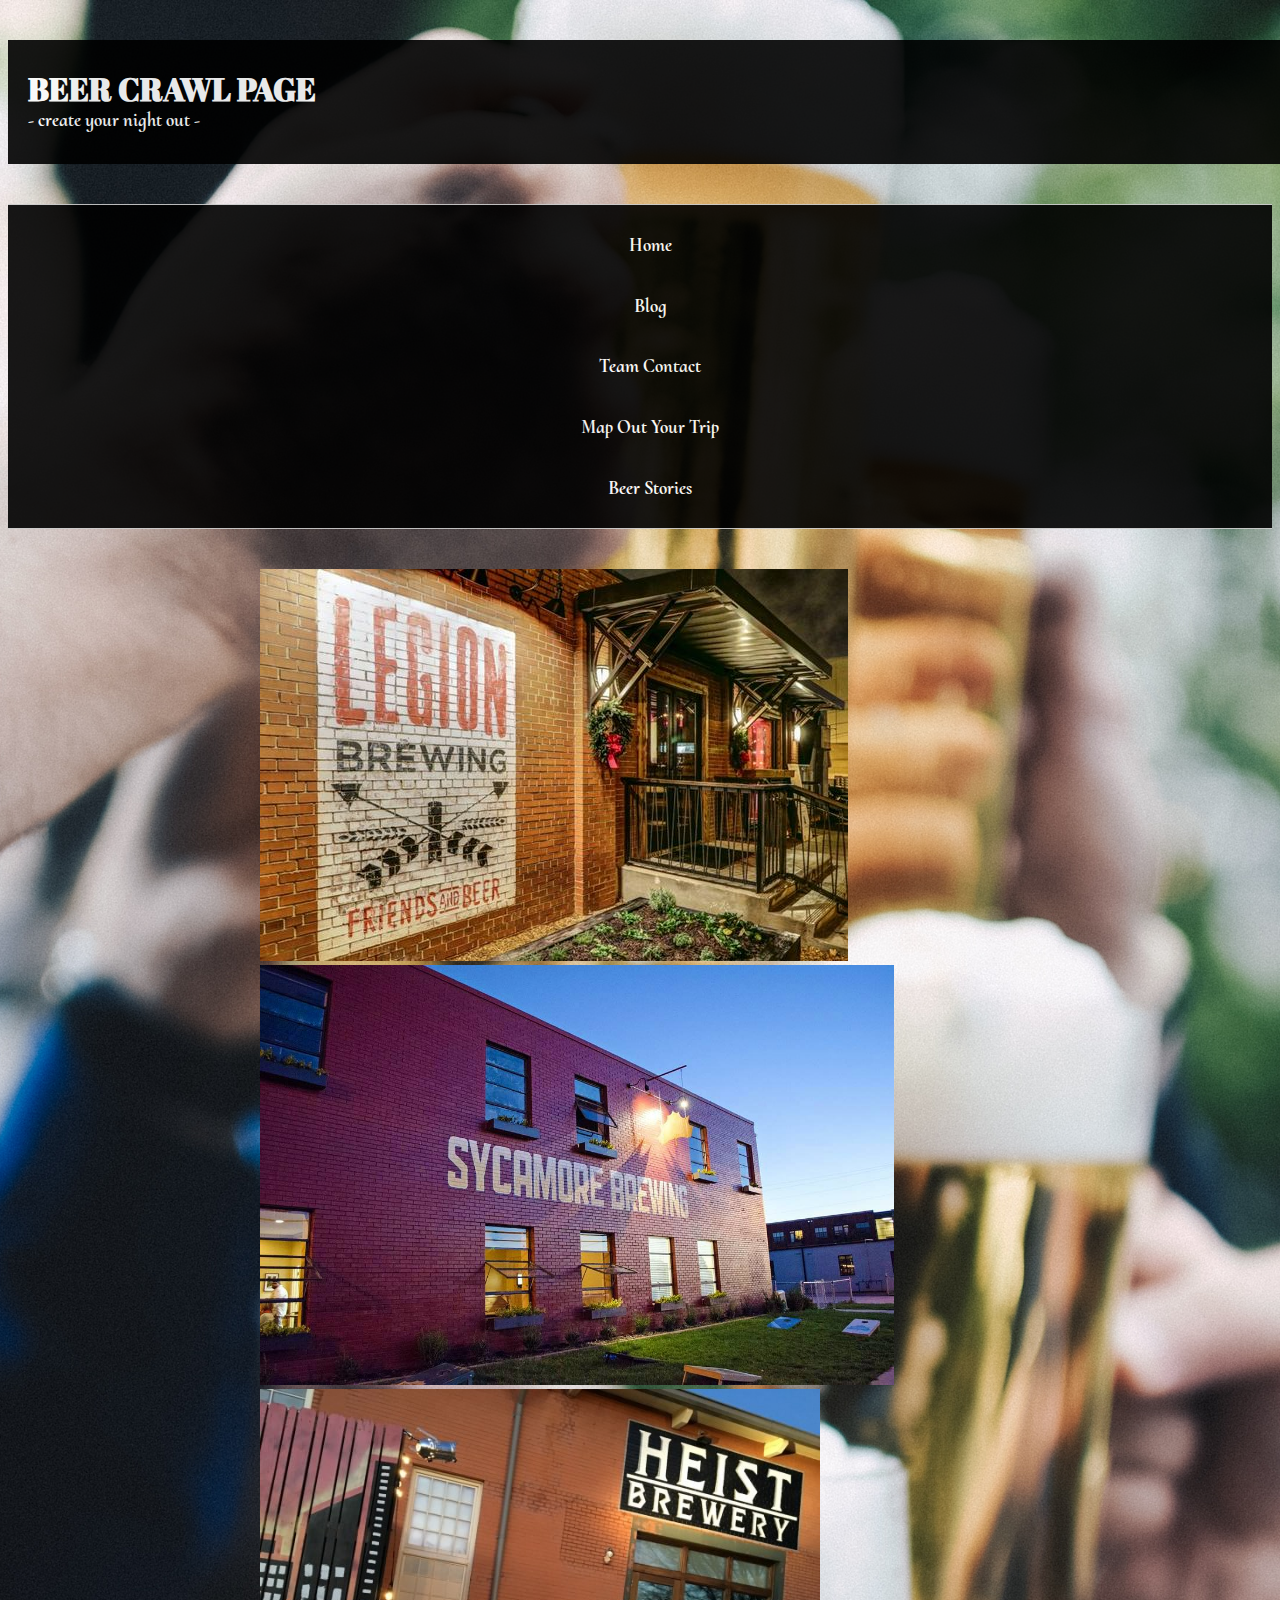
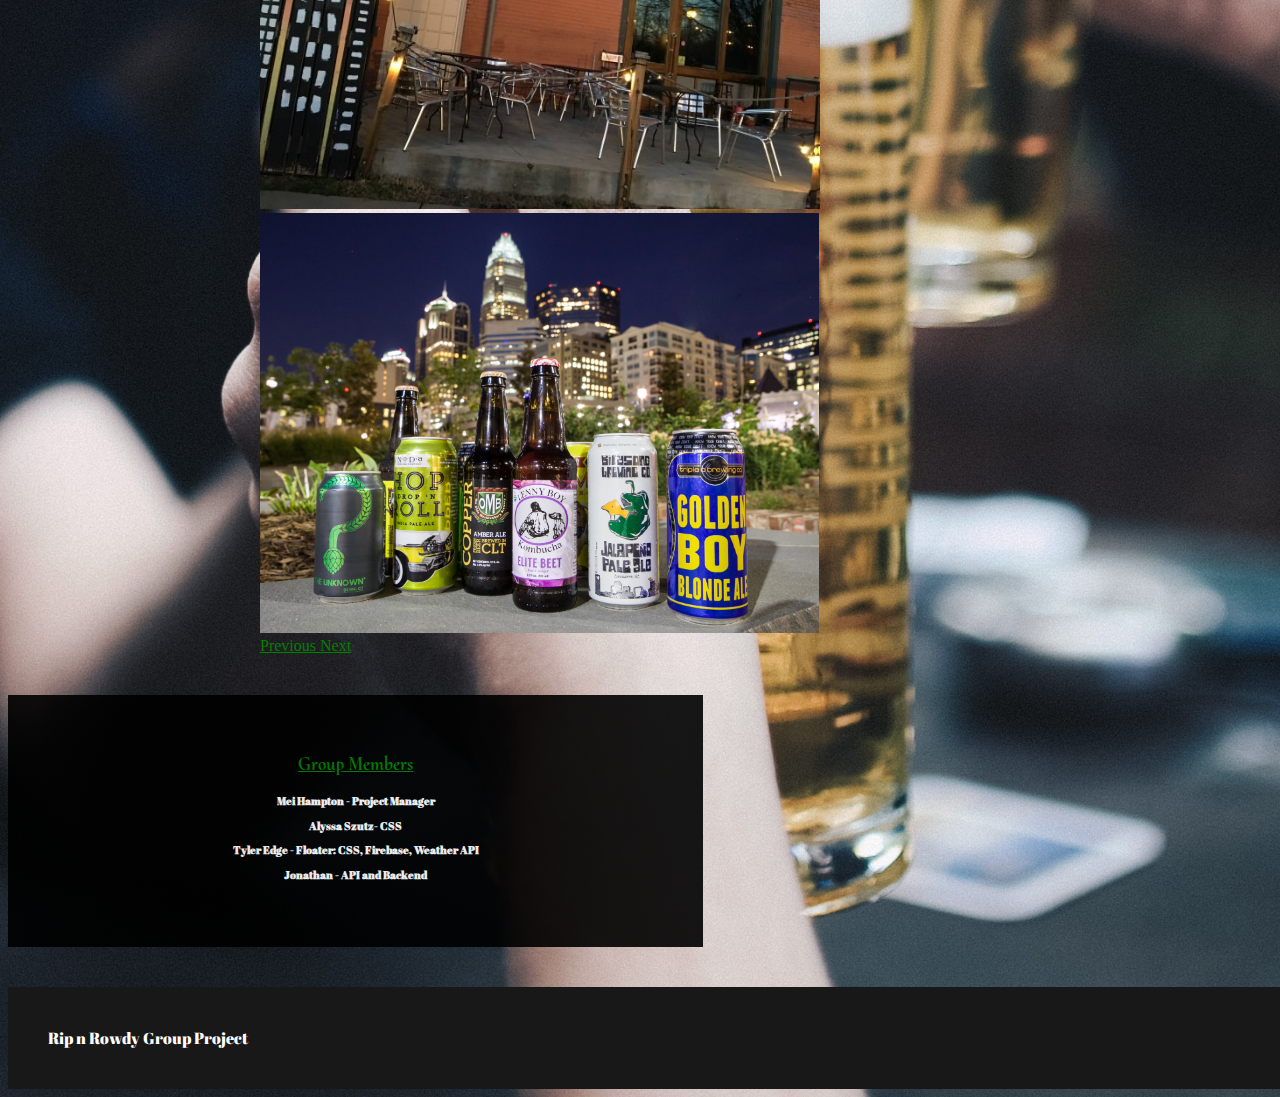
==== index.html @ 9ca2ff5c "update new item in nav" ====
<!DOCTYPE html>
<html>

<head>
  <meta charset="utf-8">
  <meta http-equiv="X-UA-Compatible" content="IE=edge">
  <title>Beer Crawl</title>
  <link rel="shortcut icon" type="image/png" href="assets/images/beerIcon.png" />
  <link href="https://fonts.googleapis.com/css?family=Abril+Fatface|Arvo|Cinzel:700|Cormorant+Upright|Hanuman|Montserrat|Playfair+Display+SC|Pridi|Quattrocento"
    rel="stylesheet">
  <meta name="viewport" content="width=device-width, initial-scale=1">
  <link rel="stylesheet" href="https://stackpath.bootstrapcdn.com/bootstrap/4.2.1/css/bootstrap.min.css" integrity="sha384-GJzZqFGwb1QTTN6wy59ffF1BuGJpLSa9DkKMp0DgiMDm4iYMj70gZWKYbI706tWS"
    crossorigin="anonymous">
  <link rel="stylesheet" type="text/css" media="screen" href="assets/css/style.css">
  <script src="app.js"></script>

</head>


<body>
  <div class="container">
    <div class="bannerHead text-center">
      <h1 class="title">BEER CRAWL PAGE</h1>
      <h3 class="subtitle">- create your night out -</h3>
    </div>
  </div>

  <ul class="nav">
    <li class="nav-item text-center">
      <h3><a class="nav-link active" href="index.html">Home</a></h3>
    </li>
    <li class="nav-item text-center">
      <h3><a class="nav-link" href="blog.html">Blog</a></h3>
    </li>
    <li class="nav-item text-center">
      <h3><a class="nav-link" href="contact.html">Team Contact</a></h3>
    </li>
    <li class="nav-item text-center">
      <h3><a class="nav-link" href="placesTest.html">Map Out Your Trip</a></h3>
    </li>
    <li class="nav-item text-center">
      <h3><a class="nav-link" href="userStories.html">Beer Stories</a></h3>
    </li>
  </ul>

  <div id="carouselControls" class="carousel slide center" data-ride="carousel">
    <div class="carousel-inner">
      <div class="carousel-item">
        <a href="https://legionbrewing.com/" target="_blank">
          <img src="assets/images/image2.jpg" class="d-block w-100" alt="image not available">
        </a>
      </div>
      <div class="carousel-item active">
        <a href="https://www.sycamorebrew.com/" target="_blank">
          <img src="assets/images/image3.jpg" class="d-block w-100" alt="image not available">
        </a>
      </div>
      <div class="carousel-item">
        <a href="https://www.heistbrewery.com/" target="_blank">
          <img src="assets/images/image4.jpg" class="d-block w-100" alt="image not available">
        </a>
      </div>
      <div class="carousel-item">
        <a href="index.html" target="_blank">
          <img src="assets/images/image1.jpeg" class="d-block w-100" alt="image not available">
      </div>
    </div>
    <a class="carousel-control-prev" href="#carouselControls" role="button" data-slide="prev">
      <span class="carousel-control-prev-icon" aria-hidden="true"></span>
      <span class="sr-only">Previous</span>
    </a>
    <a class="carousel-control-next" href="#carouselControls" role="button" data-slide="next">
      <span class="carousel-control-next-icon" aria-hidden="true"></span>
      <span class="sr-only">Next</span>
    </a>
  </div>

  <a href="contact.html">
    <div class="container infoContainer">
      <div class="row">
        <div class="col topRow">
          <h3><strong>Group Members</strong></h3>
  </a>
  </div>
  </div>
  <div class="row">
    <div class="col">
      <h6>
        <p>Mei Hampton - Project Manager</p>
        <p>Alyssa Szutz- CSS</p>
        <p>Tyler Edge - Floater: CSS, Firebase, Weather API</p>
        <p>Jonathan - API and Backend</p>
      </h6>
    </div>
  </div>
  </div>
  </a>

  <footer class="container text-center col-lg-12">Rip n Rowdy Group Project</footer>


  <script src="https://code.jquery.com/jquery-3.3.1.slim.min.js" integrity="sha384-q8i/X+965DzO0rT7abK41JStQIAqVgRVzpbzo5smXKp4YfRvH+8abtTE1Pi6jizo"
    crossorigin="anonymous"></script>
  <script src="https://cdnjs.cloudflare.com/ajax/libs/popper.js/1.14.6/umd/popper.min.js" integrity="sha384-wHAiFfRlMFy6i5SRaxvfOCifBUQy1xHdJ/yoi7FRNXMRBu5WHdZYu1hA6ZOblgut"
    crossorigin="anonymous"></script>
  <script src="https://stackpath.bootstrapcdn.com/bootstrap/4.2.1/js/bootstrap.min.js" integrity="sha384-B0UglyR+jN6CkvvICOB2joaf5I4l3gm9GU6Hc1og6Ls7i6U/mkkaduKaBhlAXv9k"
    crossorigin="anonymous"></script>
  <script src="assets/javascript/app.js"></script>

</body>

</html>
---- assets/css/style.css ----
body {
  background-image: url(../images/blogBackground.jpg);
  background-position: center top; 
  background-repeat: no-repeat; 
  background-size: cover;
}

.bannerHead {
  background-color: black;
  color:white;
  margin-top: 40px;
  float: center;
  line-height: .5;
  width: 100%;
  opacity: .9;
  padding: 20px;
}

h1 {
  font-family: 'Abril Fatface', cursive;
  margin-bottom: 0;
}

h3 {
  font-family: 'Cormorant Upright', serif;
}

h4 {
  font-family:'Montserrat', sans-serif;
  margin-top: 0;
  margin-bottom: 40px;
}

h6 {
  font-family: 'Abril Fatface', cursive;
  margin-top: 5px;
}

.carousel {
  margin: auto;
  margin-top: 40px;
  max-width: 760px;
  float: center;
}

.carousel-inner img {
  margin: auto;
  max-height: 503px;

}
.carousel-inner  div img {
 max-height: 420px;
 max-width: 720px;
 overflow: hidden;

}

footer {
  color: white;
  font-family: 'Abril Fatface', cursive;
  padding: 40px;
  background-color: rgb(24, 24, 24);
  width: 100%;
  margin-top: 40px;
}

.nav{
  border:1px solid #ccc;
  border-width:1px 0;
  list-style-type: none;
  margin-left: 0;
  padding: 0;
  text-align: center;
  justify-content: center;
  margin-top: 40px;
  background-color: black; 
  opacity: .9;
}

.nav li{
  position: relative;
  display: block;
  text-align: center;
  float: center;
  margin-left: 20px;
}
.nav a{
  display: block;
  text-align: center;
  padding: 10px;
  float: center;
  color: white; 
  text-decoration: inherit; 
  margin: 0;
  margin-top: 0;
}

.nav ul {
  text-align: center;
  display: block;
  float: center;
}

.infoContainer {
  border: 1px black;
  margin-top: 40px;
  width: 55%;
  color: white;
  background: black;
  opacity: .9;
  padding-top: 40px;
  padding-bottom: 40px;
  text-align: center;
}

#meiPic  {
  max-height: 220px;
  /* float: left; */


}
#alyssaPic {
  max-width: 220px;
}

.blogBtn {
    width: 98%;
}

.card-img-top {
    width: 98%;
    margin: auto;
    float: center;
    margin-top: 2px;
}

.teamDiv {
    overflow: auto;
    margin: auto;
    float: center;
    width: 80%;
    background-color: black;
    color: white;
    opacity: .9;
    padding: 50px;
    margin-top: 50px;
}

.boyInfo {
    margin: auto;
    margin-top: 50px;
}

.teamPhotos {
    overflow: auto;
    margin:auto;
    float: left;
    max-width: 120px;
    max-height: 120px;
}

.teamBio {
    margin: auto;
    float: left;
    text-decoration: none;
}

.contactUs {
    margin: auto;
    float: center;
    background-color: black;
    opacity: .9;
    color: white;
    margin-top: 50px;
    padding: 50px;
}

.panel-title {
    padding: 20px;
}

.btn-success {
    margin-top: 20px;
}

.storyInput {
    min-height: 250px;
}

.text-success {
    float: center;
}

a {
  text-decoration-color: none;
  color: green;
}
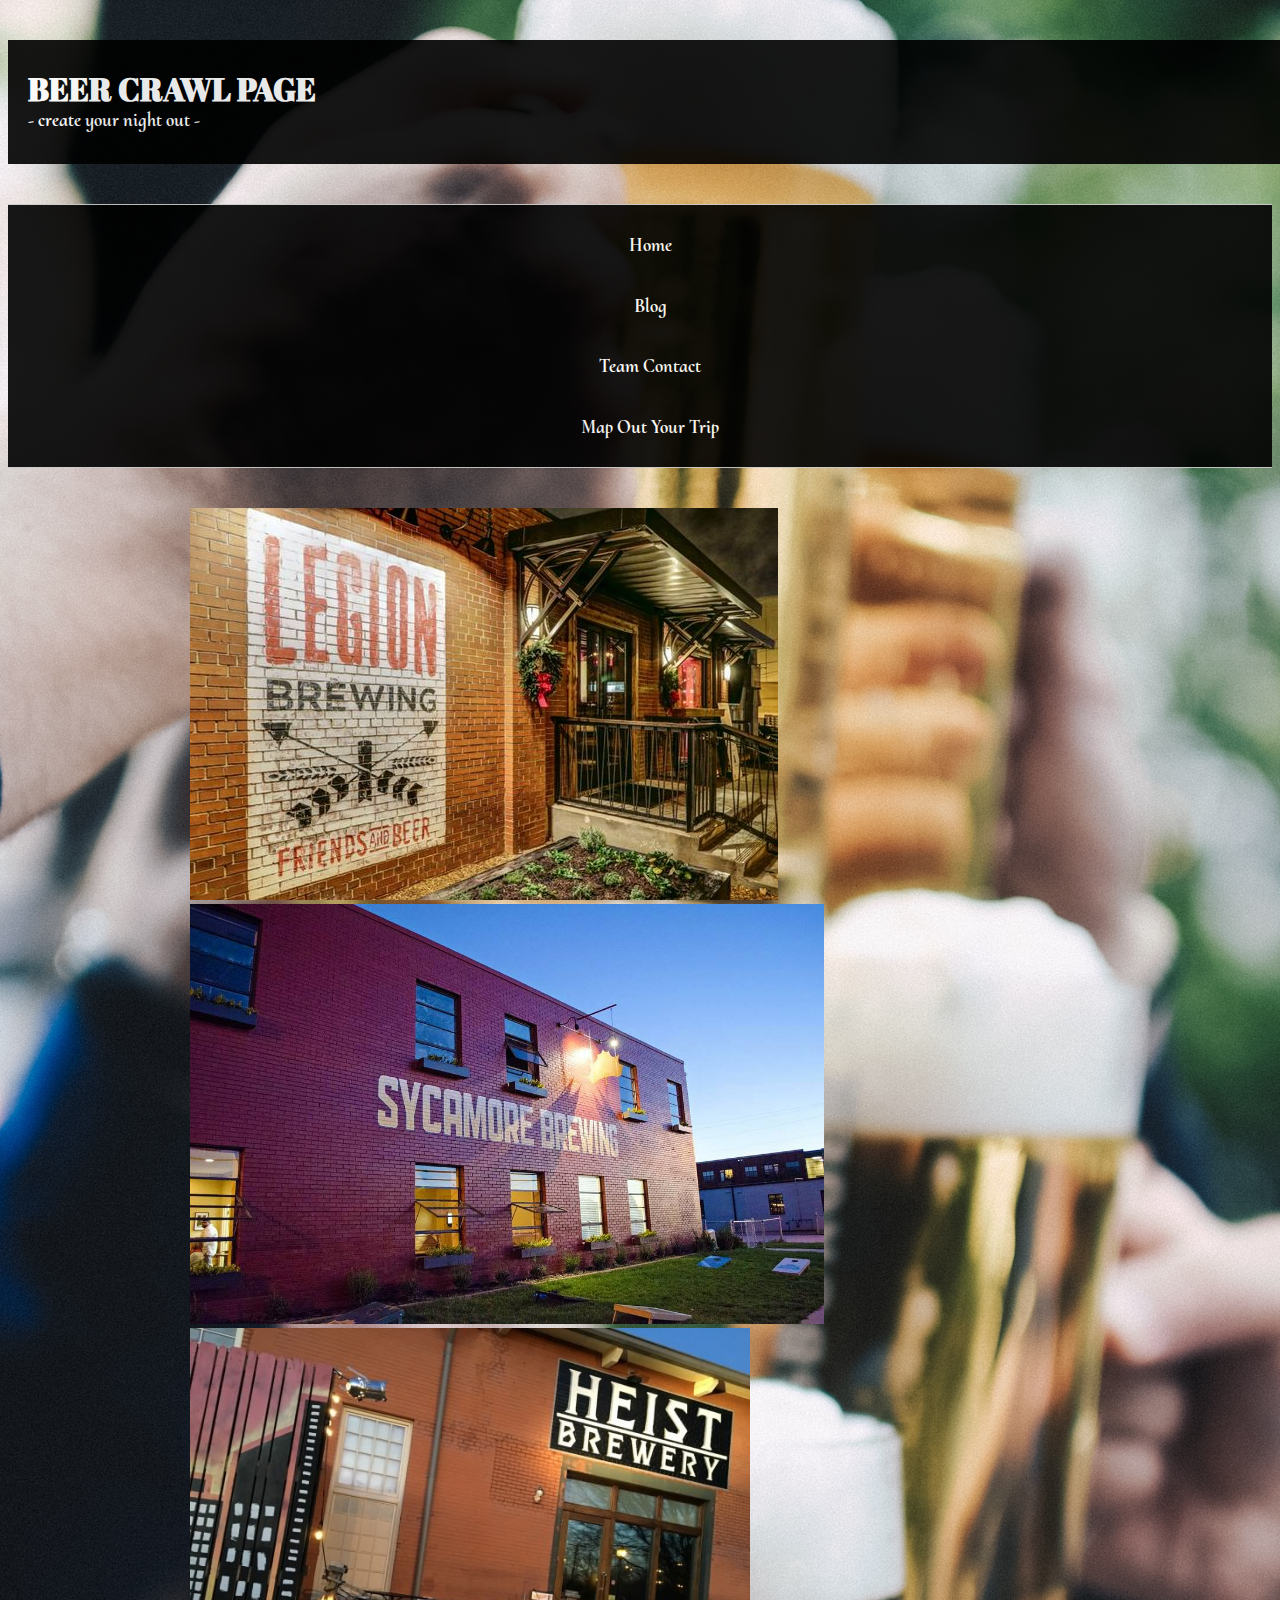
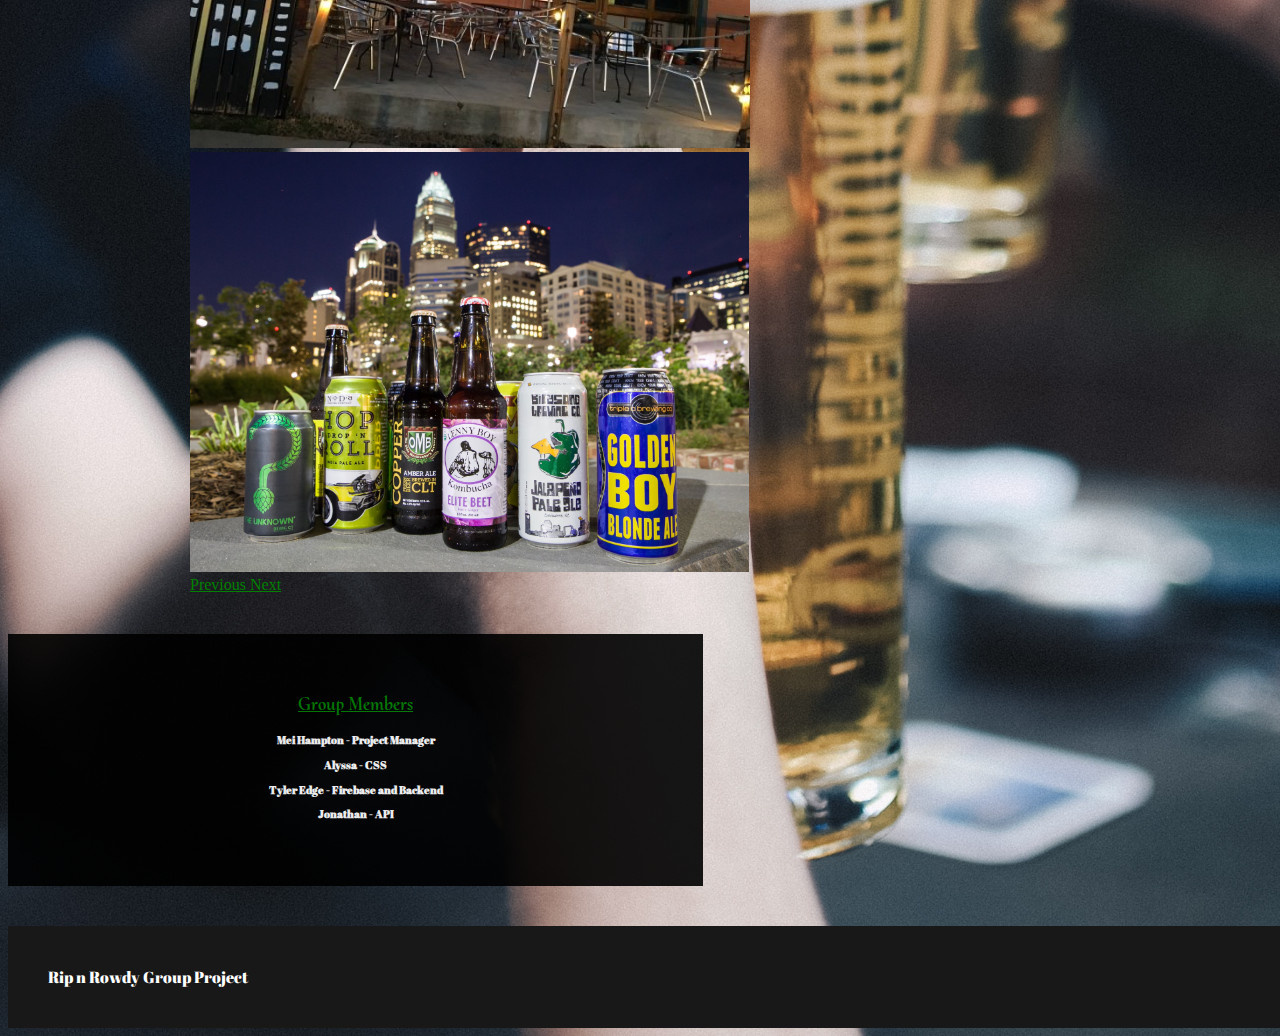
==== commit 8a5c94a1: "stashing to get info from master" ====
--- a/index.html
+++ b/index.html
@@ -6,11 +6,12 @@
   <meta http-equiv="X-UA-Compatible" content="IE=edge">
   <title>Beer Crawl</title>
   <link rel="shortcut icon" type="image/png" href="assets/images/beerIcon.png" />
-  <link href="https://fonts.googleapis.com/css?family=Abril+Fatface|Arvo|Cinzel:700|Cormorant+Upright|Hanuman|Montserrat|Playfair+Display+SC|Pridi|Quattrocento"
+  <link
+    href="https://fonts.googleapis.com/css?family=Abril+Fatface|Arvo|Cinzel:700|Cormorant+Upright|Hanuman|Montserrat|Playfair+Display+SC|Pridi|Quattrocento"
     rel="stylesheet">
   <meta name="viewport" content="width=device-width, initial-scale=1">
-  <link rel="stylesheet" href="https://stackpath.bootstrapcdn.com/bootstrap/4.2.1/css/bootstrap.min.css" integrity="sha384-GJzZqFGwb1QTTN6wy59ffF1BuGJpLSa9DkKMp0DgiMDm4iYMj70gZWKYbI706tWS"
-    crossorigin="anonymous">
+  <link rel="stylesheet" href="https://stackpath.bootstrapcdn.com/bootstrap/4.2.1/css/bootstrap.min.css"
+    integrity="sha384-GJzZqFGwb1QTTN6wy59ffF1BuGJpLSa9DkKMp0DgiMDm4iYMj70gZWKYbI706tWS" crossorigin="anonymous">
   <link rel="stylesheet" type="text/css" media="screen" href="assets/css/style.css">
   <script src="app.js"></script>
 
@@ -18,12 +19,12 @@
 
 
 <body>
-  <div class="container">
-    <div class="bannerHead text-center">
-      <h1 class="title">BEER CRAWL PAGE</h1>
-      <h3 class="subtitle">- create your night out -</h3>
-    </div>
-  </div>
+    <div class="container">
+        <div class="bannerHead text-center">
+          <h1 class="title">BEER CRAWL PAGE</h1>
+          <h3 class="subtitle">- create your night out -</h3>
+        </div>
+      </div>
 
   <ul class="nav">
     <li class="nav-item text-center">
@@ -37,9 +38,6 @@
     </li>
     <li class="nav-item text-center">
       <h3><a class="nav-link" href="placesTest.html">Map Out Your Trip</a></h3>
-    </li>
-    <li class="nav-item text-center">
-      <h3><a class="nav-link" href="userStories.html">Beer Stories</a></h3>
     </li>
   </ul>
 
@@ -75,35 +73,36 @@
     </a>
   </div>
 
-  <a href="contact.html">
-    <div class="container infoContainer">
-      <div class="row">
-        <div class="col topRow">
-          <h3><strong>Group Members</strong></h3>
-  </a>
-  </div>
-  </div>
-  <div class="row">
-    <div class="col">
-      <h6>
-        <p>Mei Hampton - Project Manager</p>
-        <p>Alyssa Szutz- CSS</p>
-        <p>Tyler Edge - Floater: CSS, Firebase, Weather API</p>
-        <p>Jonathan - API and Backend</p>
-      </h6>
+  <a href= "contact.html"><div class="container infoContainer">
+    <div class="row">
+      <div class="col">
+        <h3><strong>Group Members</strong></h3></a>
+      </div>
+    </div>
+    <div class="row">
+      <div class="col">
+        <h6>
+          <p>Mei Hampton - Project Manager</p>
+          <p>Alyssa - CSS</p>
+          <p>Tyler Edge - Firebase and Backend</p>
+          <p>Jonathan - API</p>
+        </h6>
+      </div>
     </div>
   </div>
-  </div>
-  </a>
+</a>
 
   <footer class="container text-center col-lg-12">Rip n Rowdy Group Project</footer>
 
 
-  <script src="https://code.jquery.com/jquery-3.3.1.slim.min.js" integrity="sha384-q8i/X+965DzO0rT7abK41JStQIAqVgRVzpbzo5smXKp4YfRvH+8abtTE1Pi6jizo"
+  <script src="https://code.jquery.com/jquery-3.3.1.slim.min.js"
+    integrity="sha384-q8i/X+965DzO0rT7abK41JStQIAqVgRVzpbzo5smXKp4YfRvH+8abtTE1Pi6jizo"
     crossorigin="anonymous"></script>
-  <script src="https://cdnjs.cloudflare.com/ajax/libs/popper.js/1.14.6/umd/popper.min.js" integrity="sha384-wHAiFfRlMFy6i5SRaxvfOCifBUQy1xHdJ/yoi7FRNXMRBu5WHdZYu1hA6ZOblgut"
+  <script src="https://cdnjs.cloudflare.com/ajax/libs/popper.js/1.14.6/umd/popper.min.js"
+    integrity="sha384-wHAiFfRlMFy6i5SRaxvfOCifBUQy1xHdJ/yoi7FRNXMRBu5WHdZYu1hA6ZOblgut"
     crossorigin="anonymous"></script>
-  <script src="https://stackpath.bootstrapcdn.com/bootstrap/4.2.1/js/bootstrap.min.js" integrity="sha384-B0UglyR+jN6CkvvICOB2joaf5I4l3gm9GU6Hc1og6Ls7i6U/mkkaduKaBhlAXv9k"
+  <script src="https://stackpath.bootstrapcdn.com/bootstrap/4.2.1/js/bootstrap.min.js"
+    integrity="sha384-B0UglyR+jN6CkvvICOB2joaf5I4l3gm9GU6Hc1og6Ls7i6U/mkkaduKaBhlAXv9k"
     crossorigin="anonymous"></script>
   <script src="assets/javascript/app.js"></script>
 
--- a/assets/css/style.css
+++ b/assets/css/style.css
@@ -39,7 +39,7 @@
 .carousel {
   margin: auto;
   margin-top: 40px;
-  max-width: 760px;
+  max-width: 900px;
   float: center;
 }
 
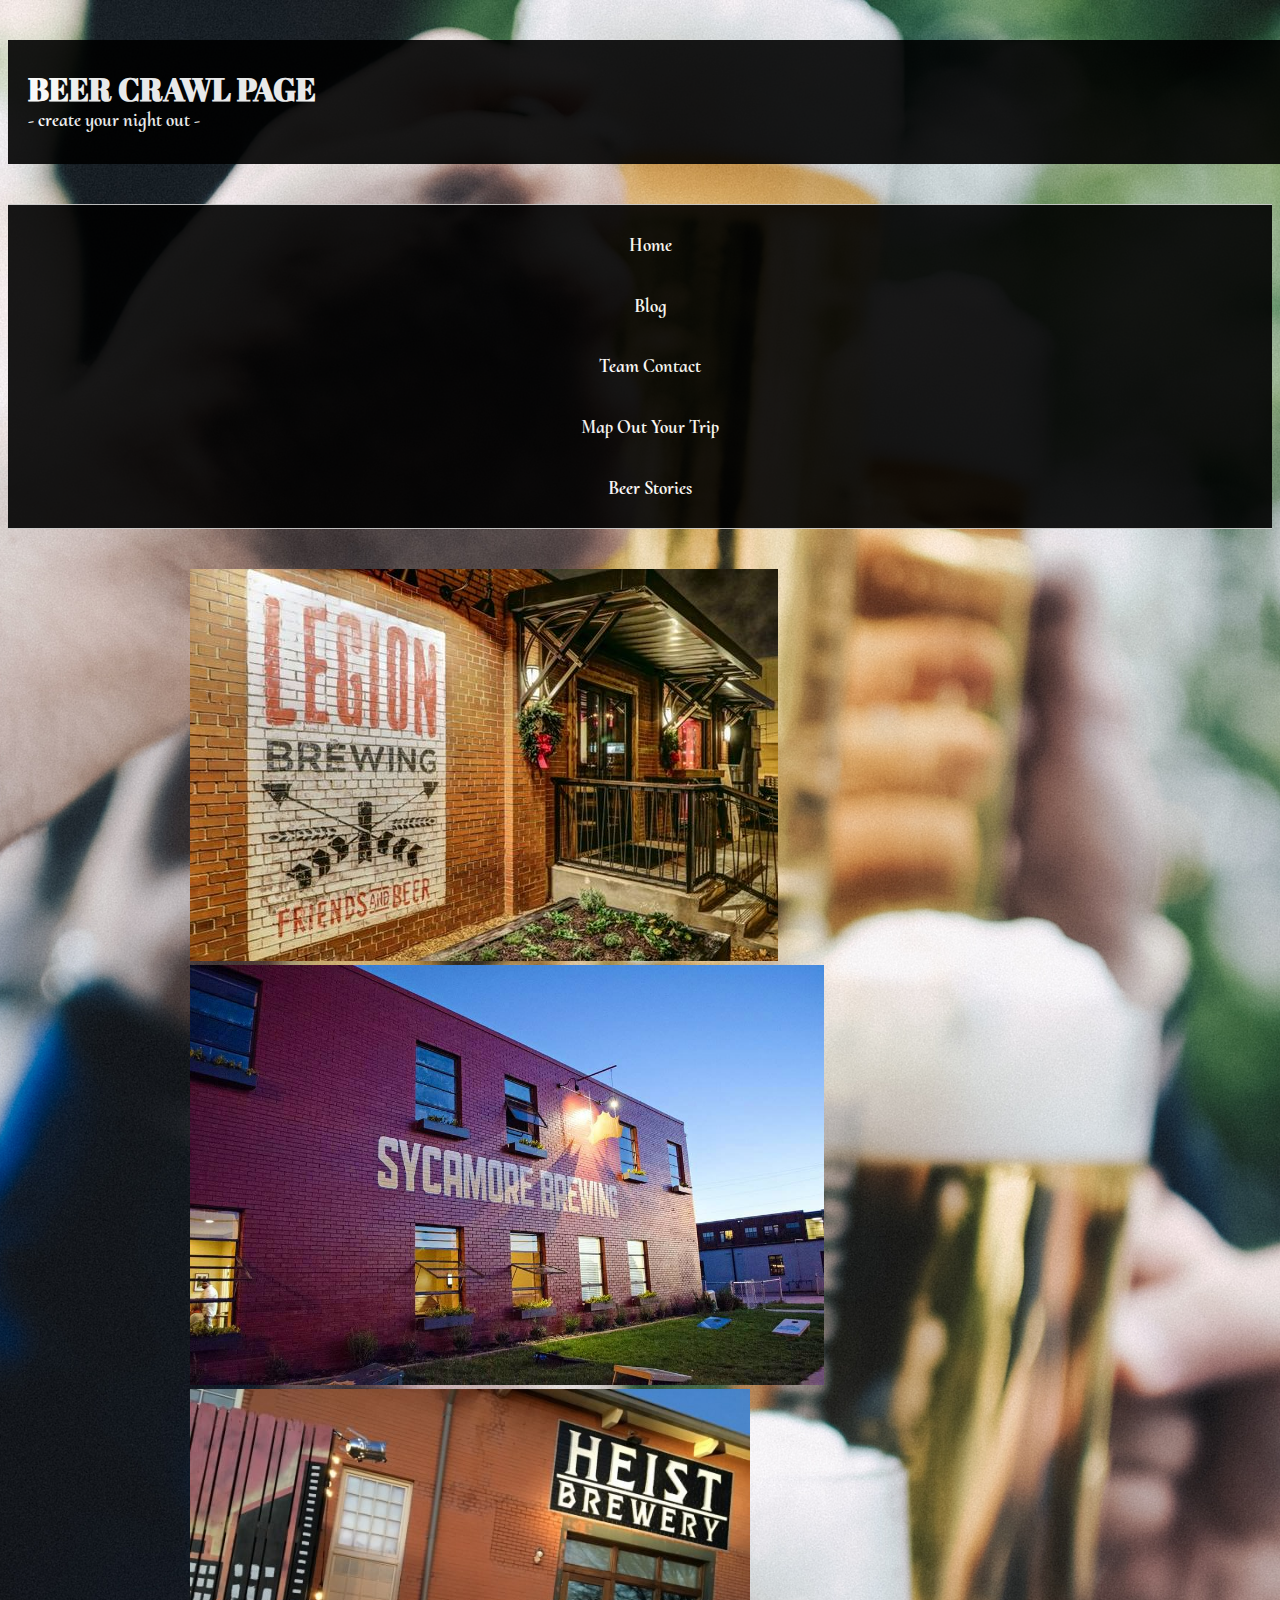
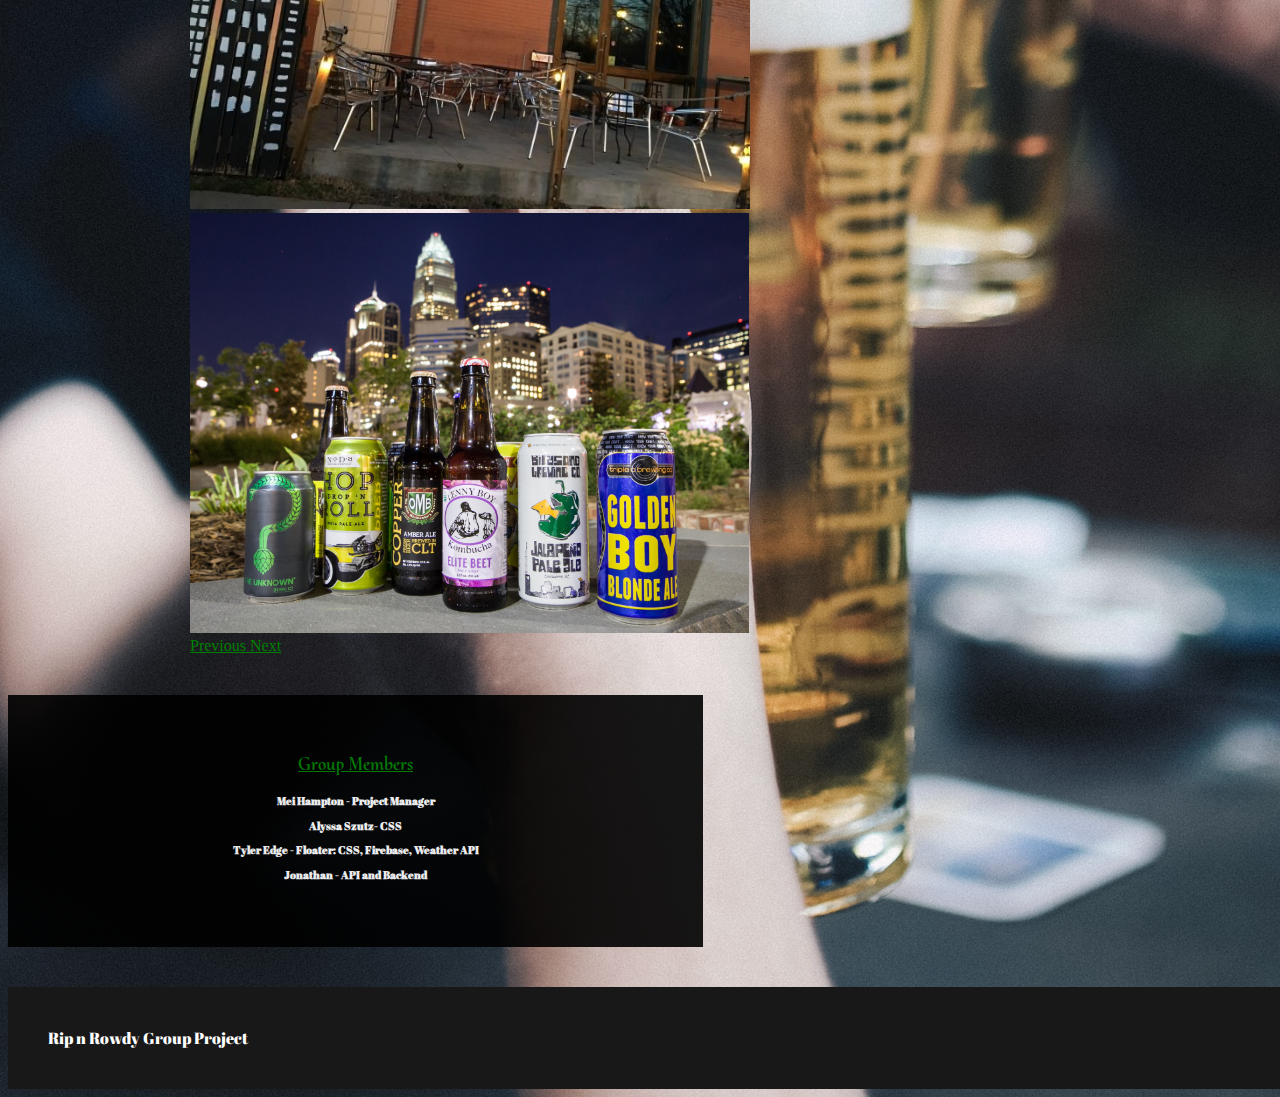
==== commit 07b2ab41: "push" ====
--- a/index.html
+++ b/index.html
@@ -6,12 +6,11 @@
   <meta http-equiv="X-UA-Compatible" content="IE=edge">
   <title>Beer Crawl</title>
   <link rel="shortcut icon" type="image/png" href="assets/images/beerIcon.png" />
-  <link
-    href="https://fonts.googleapis.com/css?family=Abril+Fatface|Arvo|Cinzel:700|Cormorant+Upright|Hanuman|Montserrat|Playfair+Display+SC|Pridi|Quattrocento"
+  <link href="https://fonts.googleapis.com/css?family=Abril+Fatface|Arvo|Cinzel:700|Cormorant+Upright|Hanuman|Montserrat|Playfair+Display+SC|Pridi|Quattrocento"
     rel="stylesheet">
   <meta name="viewport" content="width=device-width, initial-scale=1">
-  <link rel="stylesheet" href="https://stackpath.bootstrapcdn.com/bootstrap/4.2.1/css/bootstrap.min.css"
-    integrity="sha384-GJzZqFGwb1QTTN6wy59ffF1BuGJpLSa9DkKMp0DgiMDm4iYMj70gZWKYbI706tWS" crossorigin="anonymous">
+  <link rel="stylesheet" href="https://stackpath.bootstrapcdn.com/bootstrap/4.2.1/css/bootstrap.min.css" integrity="sha384-GJzZqFGwb1QTTN6wy59ffF1BuGJpLSa9DkKMp0DgiMDm4iYMj70gZWKYbI706tWS"
+    crossorigin="anonymous">
   <link rel="stylesheet" type="text/css" media="screen" href="assets/css/style.css">
   <script src="app.js"></script>
 
@@ -19,12 +18,12 @@
 
 
 <body>
-    <div class="container">
-        <div class="bannerHead text-center">
-          <h1 class="title">BEER CRAWL PAGE</h1>
-          <h3 class="subtitle">- create your night out -</h3>
-        </div>
-      </div>
+  <div class="container">
+    <div class="bannerHead text-center">
+      <h1 class="title">BEER CRAWL PAGE</h1>
+      <h3 class="subtitle">- create your night out -</h3>
+    </div>
+  </div>
 
   <ul class="nav">
     <li class="nav-item text-center">
@@ -38,6 +37,9 @@
     </li>
     <li class="nav-item text-center">
       <h3><a class="nav-link" href="placesTest.html">Map Out Your Trip</a></h3>
+    </li>
+    <li class="nav-item text-center">
+      <h3><a class="nav-link" href="userStories.html">Beer Stories</a></h3>
     </li>
   </ul>
 
@@ -73,36 +75,35 @@
     </a>
   </div>
 
-  <a href= "contact.html"><div class="container infoContainer">
-    <div class="row">
-      <div class="col">
-        <h3><strong>Group Members</strong></h3></a>
-      </div>
-    </div>
-    <div class="row">
-      <div class="col">
-        <h6>
-          <p>Mei Hampton - Project Manager</p>
-          <p>Alyssa - CSS</p>
-          <p>Tyler Edge - Firebase and Backend</p>
-          <p>Jonathan - API</p>
-        </h6>
-      </div>
+  <a href="contact.html">
+    <div class="container infoContainer">
+      <div class="row">
+        <div class="col topRow">
+          <h3><strong>Group Members</strong></h3>
+  </a>
+  </div>
+  </div>
+  <div class="row">
+    <div class="col">
+      <h6>
+        <p>Mei Hampton - Project Manager</p>
+        <p>Alyssa Szutz- CSS</p>
+        <p>Tyler Edge - Floater: CSS, Firebase, Weather API</p>
+        <p>Jonathan - API and Backend</p>
+      </h6>
     </div>
   </div>
-</a>
+  </div>
+  </a>
 
   <footer class="container text-center col-lg-12">Rip n Rowdy Group Project</footer>
 
 
-  <script src="https://code.jquery.com/jquery-3.3.1.slim.min.js"
-    integrity="sha384-q8i/X+965DzO0rT7abK41JStQIAqVgRVzpbzo5smXKp4YfRvH+8abtTE1Pi6jizo"
+  <script src="https://code.jquery.com/jquery-3.3.1.slim.min.js" integrity="sha384-q8i/X+965DzO0rT7abK41JStQIAqVgRVzpbzo5smXKp4YfRvH+8abtTE1Pi6jizo"
     crossorigin="anonymous"></script>
-  <script src="https://cdnjs.cloudflare.com/ajax/libs/popper.js/1.14.6/umd/popper.min.js"
-    integrity="sha384-wHAiFfRlMFy6i5SRaxvfOCifBUQy1xHdJ/yoi7FRNXMRBu5WHdZYu1hA6ZOblgut"
+  <script src="https://cdnjs.cloudflare.com/ajax/libs/popper.js/1.14.6/umd/popper.min.js" integrity="sha384-wHAiFfRlMFy6i5SRaxvfOCifBUQy1xHdJ/yoi7FRNXMRBu5WHdZYu1hA6ZOblgut"
     crossorigin="anonymous"></script>
-  <script src="https://stackpath.bootstrapcdn.com/bootstrap/4.2.1/js/bootstrap.min.js"
-    integrity="sha384-B0UglyR+jN6CkvvICOB2joaf5I4l3gm9GU6Hc1og6Ls7i6U/mkkaduKaBhlAXv9k"
+  <script src="https://stackpath.bootstrapcdn.com/bootstrap/4.2.1/js/bootstrap.min.js" integrity="sha384-B0UglyR+jN6CkvvICOB2joaf5I4l3gm9GU6Hc1og6Ls7i6U/mkkaduKaBhlAXv9k"
     crossorigin="anonymous"></script>
   <script src="assets/javascript/app.js"></script>
 
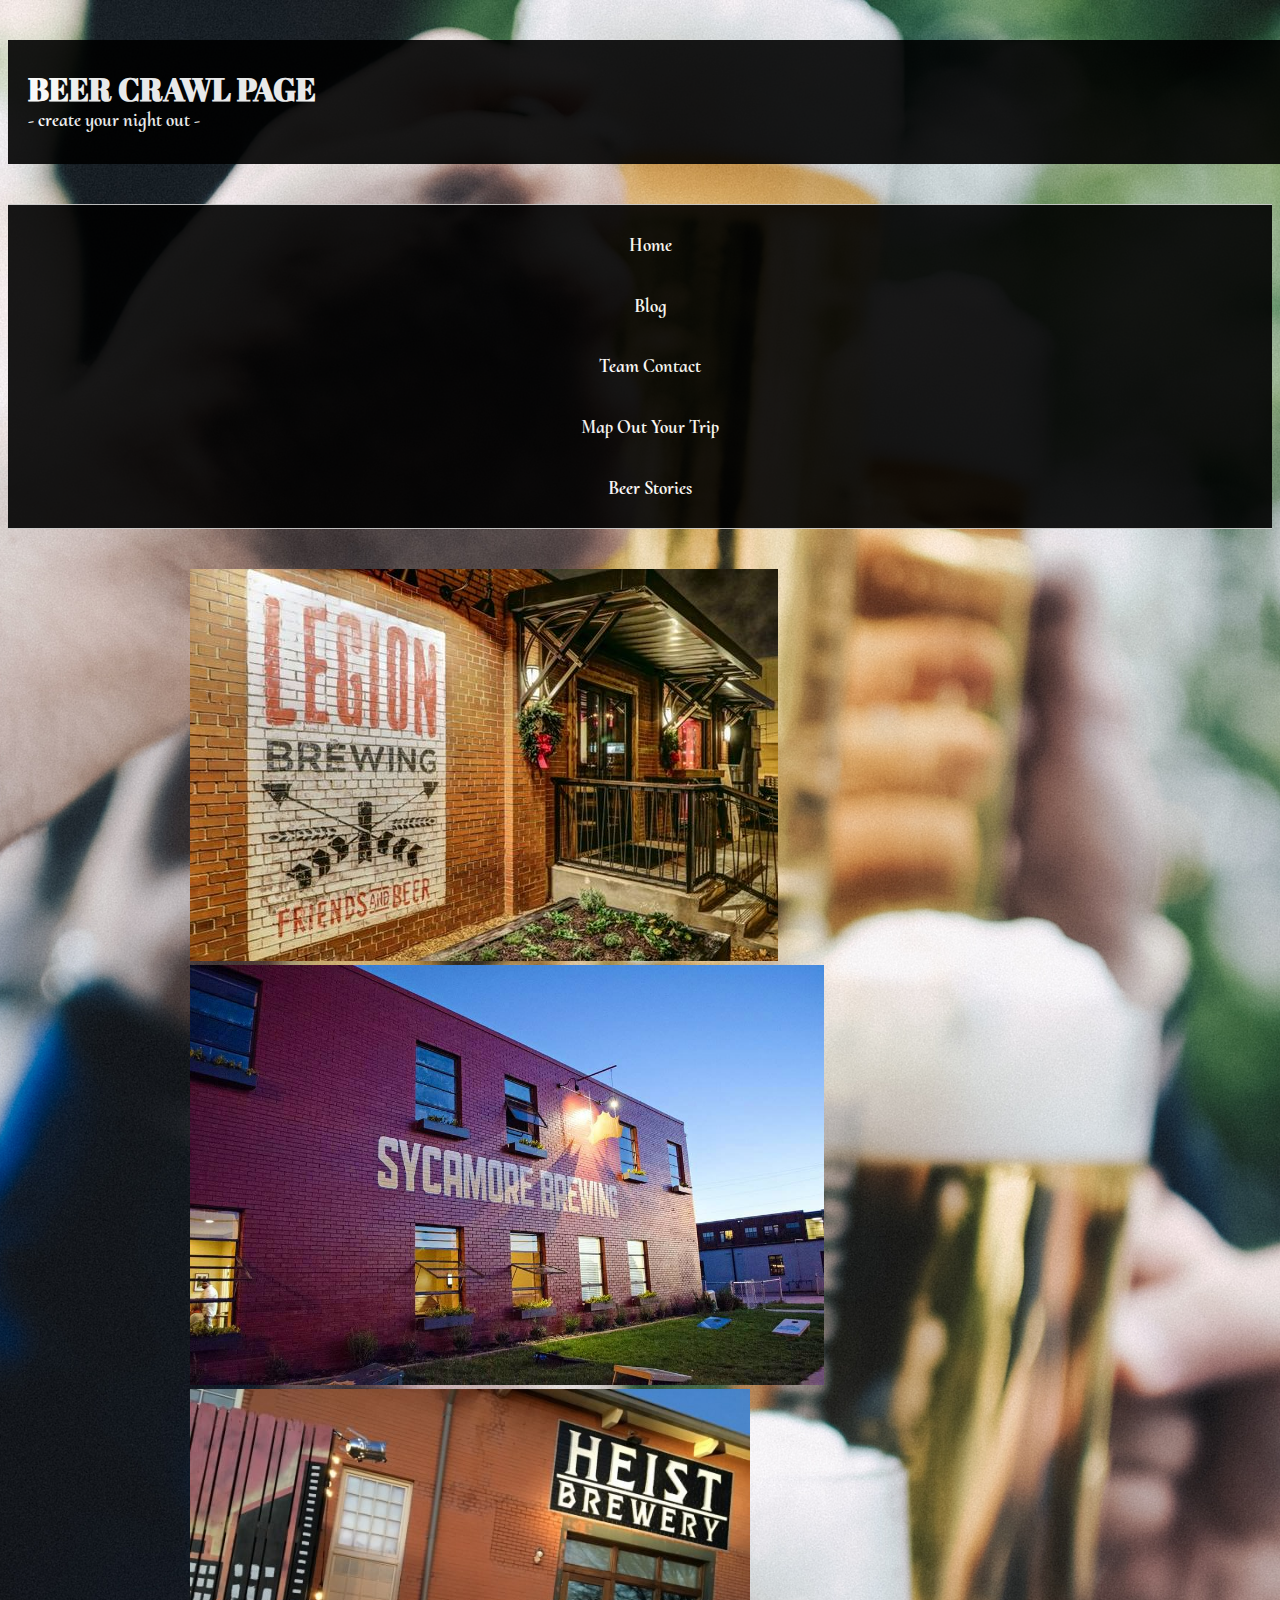
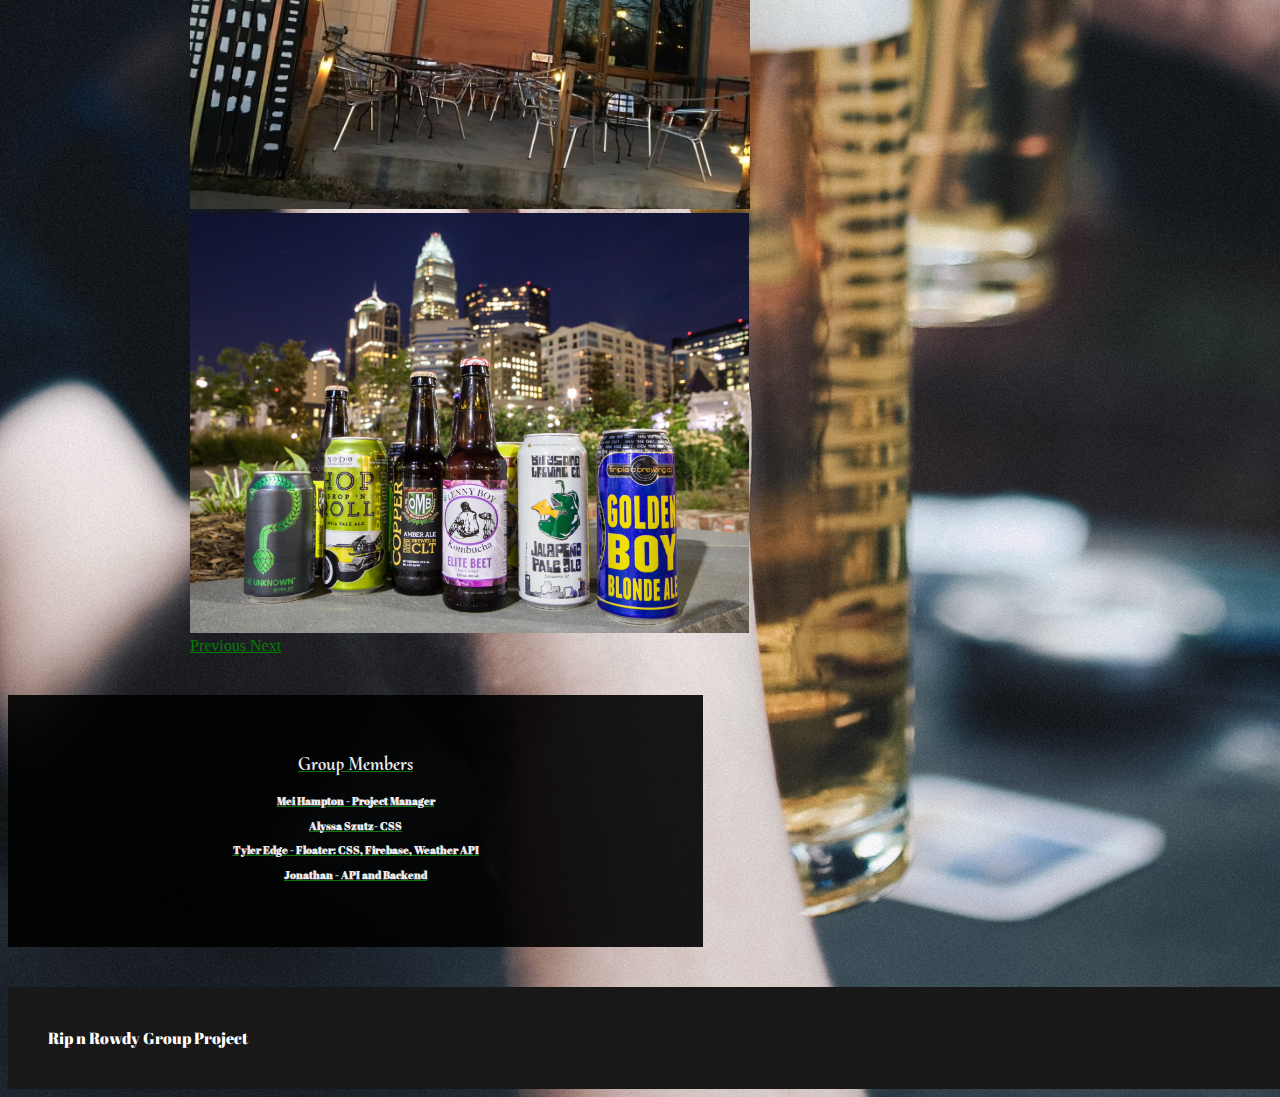
==== commit 683eb0e2: "some changes to the blog, and small change to the click on the home page" ====
--- a/index.html
+++ b/index.html
@@ -80,7 +80,7 @@
       <div class="row">
         <div class="col topRow">
           <h3><strong>Group Members</strong></h3>
-  </a>
+
   </div>
   </div>
   <div class="row">
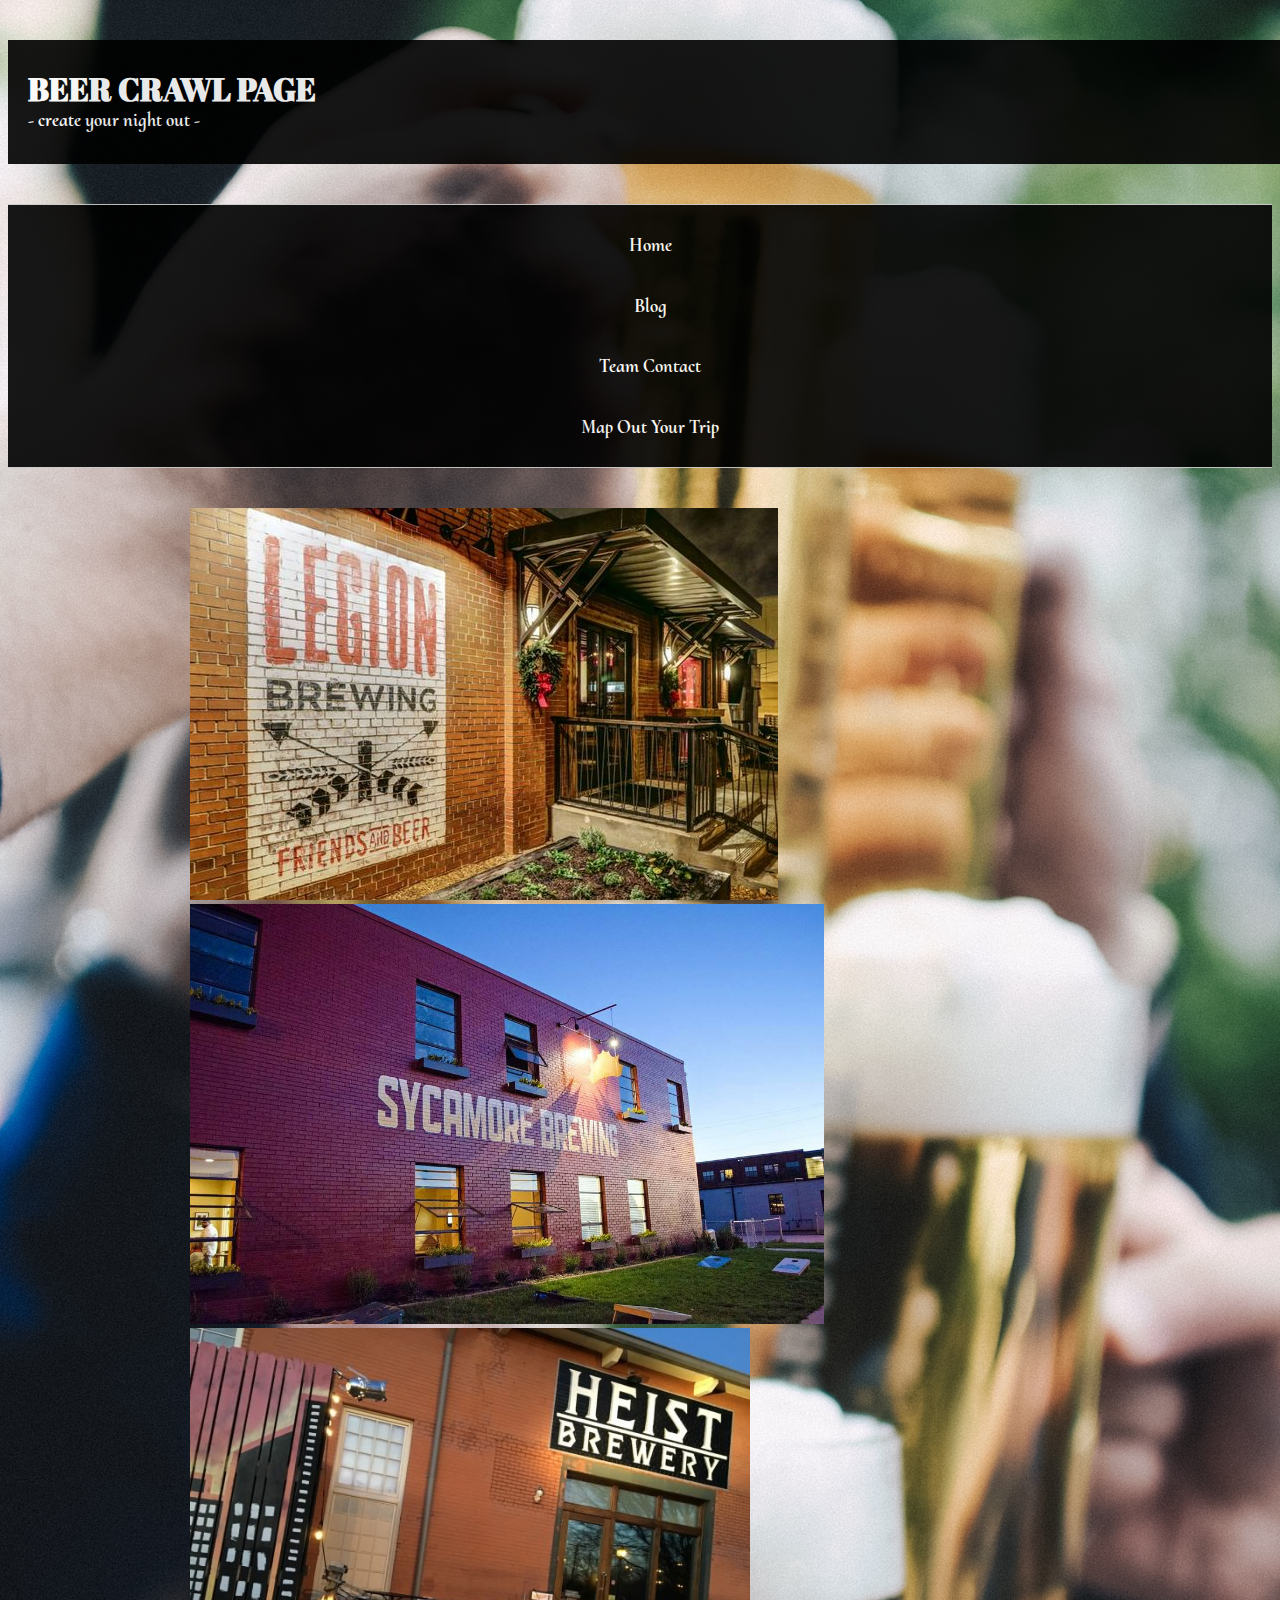
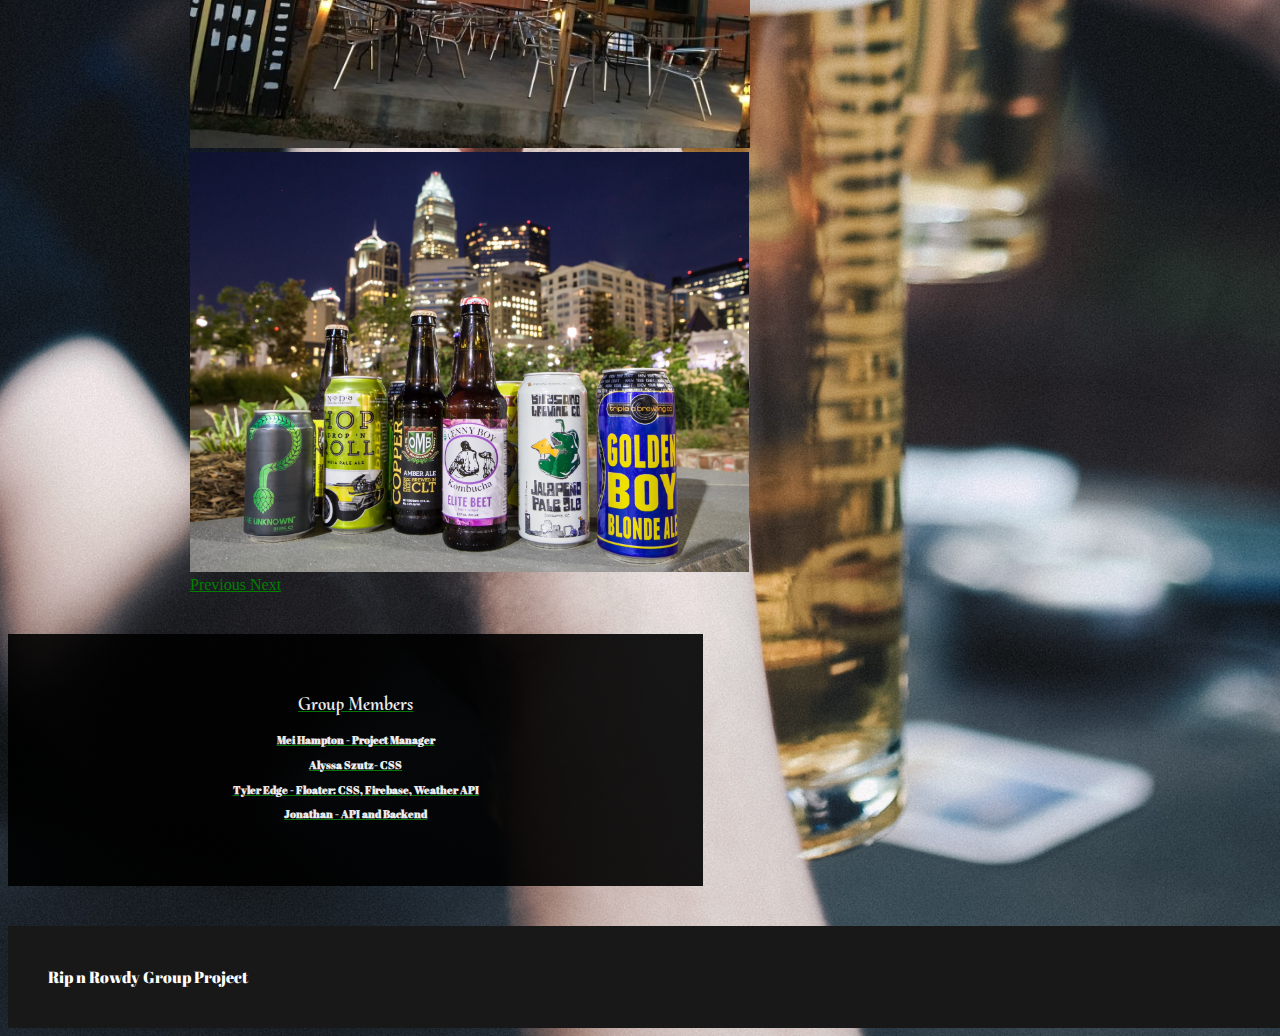
==== commit cbce8228: "tell beer story contact form is working and populating the story" ====
--- a/index.html
+++ b/index.html
@@ -38,9 +38,9 @@
     <li class="nav-item text-center">
       <h3><a class="nav-link" href="placesTest.html">Map Out Your Trip</a></h3>
     </li>
-    <li class="nav-item text-center">
+    <!-- <li class="nav-item text-center">
       <h3><a class="nav-link" href="userStories.html">Beer Stories</a></h3>
-    </li>
+    </li> -->
   </ul>
 
   <div id="carouselControls" class="carousel slide center" data-ride="carousel">
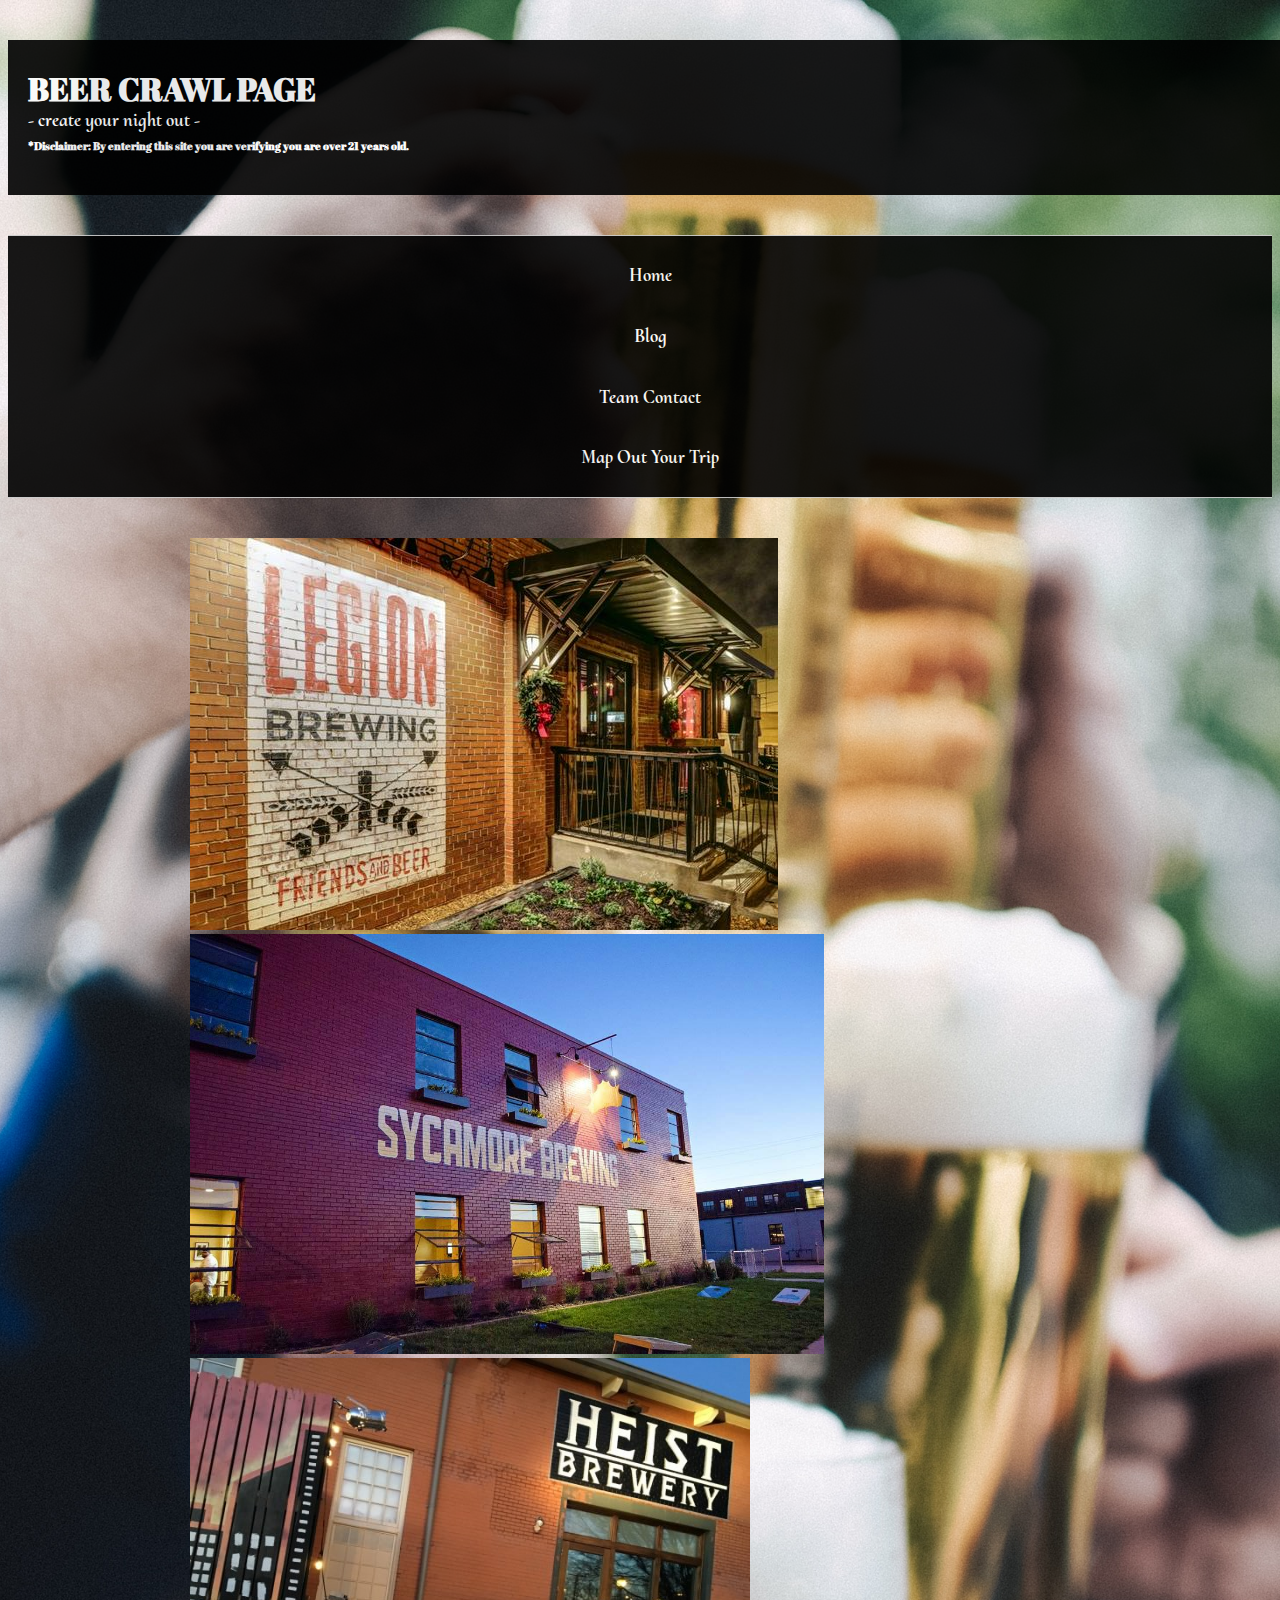
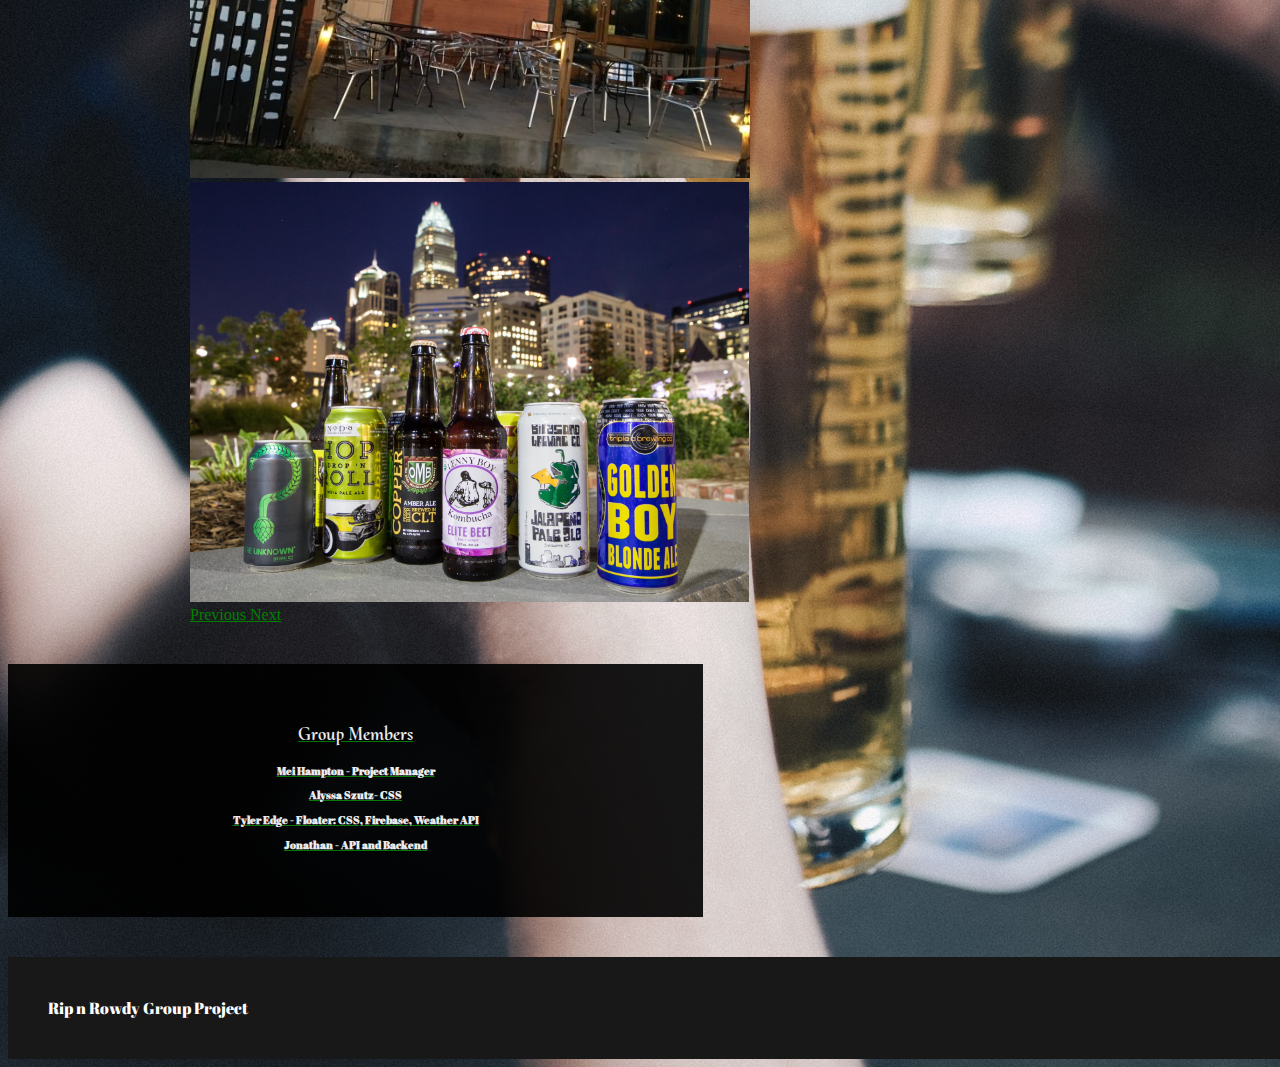
==== commit 179596f5: "disclaimer added to banner to discourage minors from viewing site" ====
--- a/index.html
+++ b/index.html
@@ -6,13 +6,15 @@
   <meta http-equiv="X-UA-Compatible" content="IE=edge">
   <title>Beer Crawl</title>
   <link rel="shortcut icon" type="image/png" href="assets/images/beerIcon.png" />
-  <link href="https://fonts.googleapis.com/css?family=Abril+Fatface|Arvo|Cinzel:700|Cormorant+Upright|Hanuman|Montserrat|Playfair+Display+SC|Pridi|Quattrocento"
+  <link
+    href="https://fonts.googleapis.com/css?family=Abril+Fatface|Arvo|Cinzel:700|Cormorant+Upright|Hanuman|Montserrat|Playfair+Display+SC|Pridi|Quattrocento"
     rel="stylesheet">
   <meta name="viewport" content="width=device-width, initial-scale=1">
-  <link rel="stylesheet" href="https://stackpath.bootstrapcdn.com/bootstrap/4.2.1/css/bootstrap.min.css" integrity="sha384-GJzZqFGwb1QTTN6wy59ffF1BuGJpLSa9DkKMp0DgiMDm4iYMj70gZWKYbI706tWS"
-    crossorigin="anonymous">
+  <link rel="stylesheet" href="https://stackpath.bootstrapcdn.com/bootstrap/4.2.1/css/bootstrap.min.css"
+    integrity="sha384-GJzZqFGwb1QTTN6wy59ffF1BuGJpLSa9DkKMp0DgiMDm4iYMj70gZWKYbI706tWS" crossorigin="anonymous">
   <link rel="stylesheet" type="text/css" media="screen" href="assets/css/style.css">
-  <script src="app.js"></script>
+  <script src="https://ajax.aspnetcdn.com/ajax/jQuery/jquery-3.3.1.min.js"></script>
+  <script src="assets/javascript/index.js"></script>
 
 </head>
 
@@ -22,6 +24,7 @@
     <div class="bannerHead text-center">
       <h1 class="title">BEER CRAWL PAGE</h1>
       <h3 class="subtitle">- create your night out -</h3>
+      <h6 class="subtitle">*Disclaimer: By entering this site you are verifying you are over 21 years old. </h6>
     </div>
   </div>
 
@@ -81,31 +84,58 @@
         <div class="col topRow">
           <h3><strong>Group Members</strong></h3>
 
-  </div>
-  </div>
-  <div class="row">
-    <div class="col">
-      <h6>
-        <p>Mei Hampton - Project Manager</p>
-        <p>Alyssa Szutz- CSS</p>
-        <p>Tyler Edge - Floater: CSS, Firebase, Weather API</p>
-        <p>Jonathan - API and Backend</p>
-      </h6>
+        </div>
+      </div>
+      <div class="row">
+        <div class="col">
+          <h6>
+            <p>Mei Hampton - Project Manager</p>
+            <p>Alyssa Szutz- CSS</p>
+            <p>Tyler Edge - Floater: CSS, Firebase, Weather API</p>
+            <p>Jonathan - API and Backend</p>
+          </h6>
+        </div>
+      </div>
     </div>
-  </div>
-  </div>
   </a>
+
+  <!-- disclaimer to prevent underage browsing -->
+  <!-- <div class="modal" tabindex="-1" role="dialog" id="myModal">
+    <div class="modal-dialog" role="document">
+      <div class="modal-content">
+        <div class="modal-header">
+          <h5 class="modal-title">VERIFY YOUR AGE</h5>
+          <button type="button" class="close" data-dismiss="modal" aria-label="Close">
+            <span aria-hidden="true">&times;</span>
+          </button>
+        </div>
+        <div class="modal-body">
+          <p>By closing this window, and proceeding to view this site,
+            <br>
+            You are VERIFYING you are 21 years old or older.
+          </p>
+        </div>
+        <div class="modal-footer">
+          <button type="button" class="btn btn-secondary" data-dismiss="modal">Close</button>
+          <button type="button" class="btn btn-primary">Save changes</button>
+        </div>
+      </div>
+    </div>
+  </div> -->
 
   <footer class="container text-center col-lg-12">Rip n Rowdy Group Project</footer>
 
 
-  <script src="https://code.jquery.com/jquery-3.3.1.slim.min.js" integrity="sha384-q8i/X+965DzO0rT7abK41JStQIAqVgRVzpbzo5smXKp4YfRvH+8abtTE1Pi6jizo"
+  <script src="https://code.jquery.com/jquery-3.3.1.slim.min.js"
+    integrity="sha384-q8i/X+965DzO0rT7abK41JStQIAqVgRVzpbzo5smXKp4YfRvH+8abtTE1Pi6jizo"
     crossorigin="anonymous"></script>
-  <script src="https://cdnjs.cloudflare.com/ajax/libs/popper.js/1.14.6/umd/popper.min.js" integrity="sha384-wHAiFfRlMFy6i5SRaxvfOCifBUQy1xHdJ/yoi7FRNXMRBu5WHdZYu1hA6ZOblgut"
+  <script src="https://cdnjs.cloudflare.com/ajax/libs/popper.js/1.14.6/umd/popper.min.js"
+    integrity="sha384-wHAiFfRlMFy6i5SRaxvfOCifBUQy1xHdJ/yoi7FRNXMRBu5WHdZYu1hA6ZOblgut"
     crossorigin="anonymous"></script>
-  <script src="https://stackpath.bootstrapcdn.com/bootstrap/4.2.1/js/bootstrap.min.js" integrity="sha384-B0UglyR+jN6CkvvICOB2joaf5I4l3gm9GU6Hc1og6Ls7i6U/mkkaduKaBhlAXv9k"
+  <script src="https://stackpath.bootstrapcdn.com/bootstrap/4.2.1/js/bootstrap.min.js"
+    integrity="sha384-B0UglyR+jN6CkvvICOB2joaf5I4l3gm9GU6Hc1og6Ls7i6U/mkkaduKaBhlAXv9k"
     crossorigin="anonymous"></script>
-  <script src="assets/javascript/app.js"></script>
+  <script src="assets/javascript/index.js"></script>
 
 </body>
 
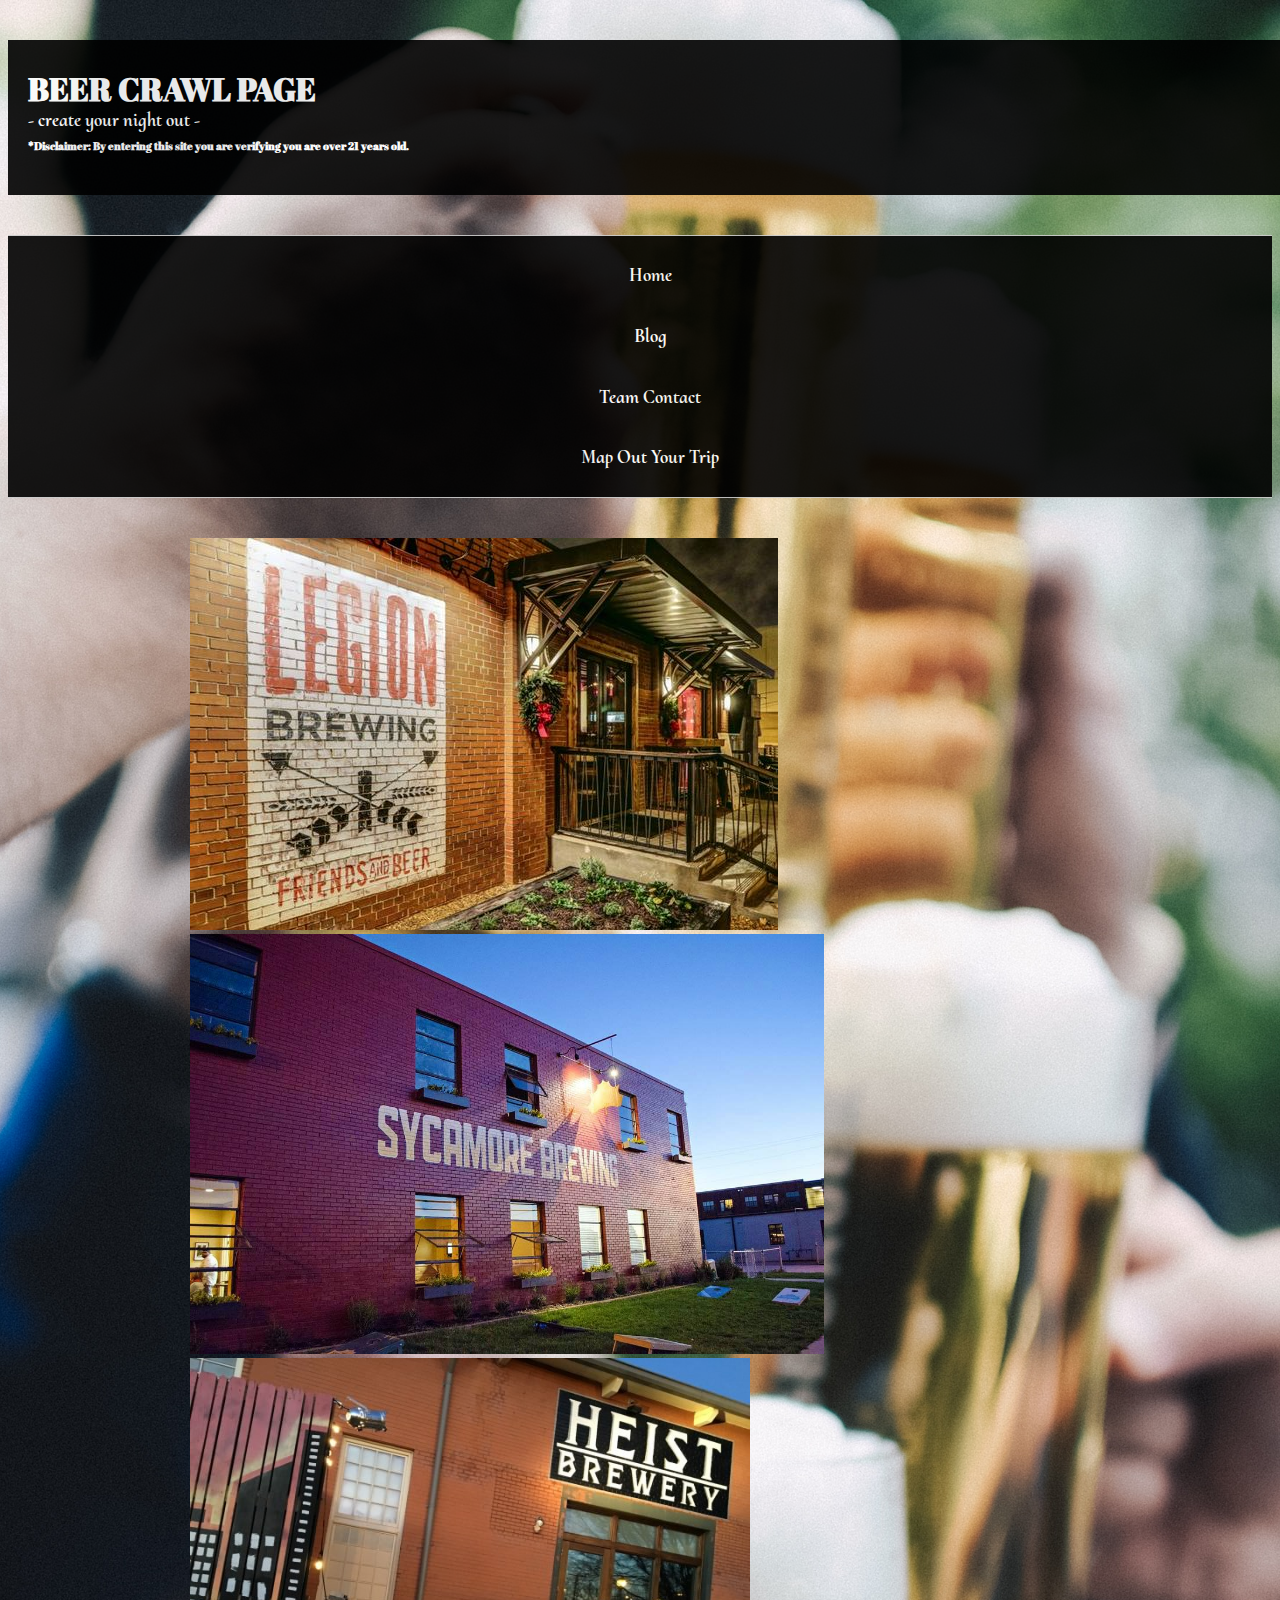
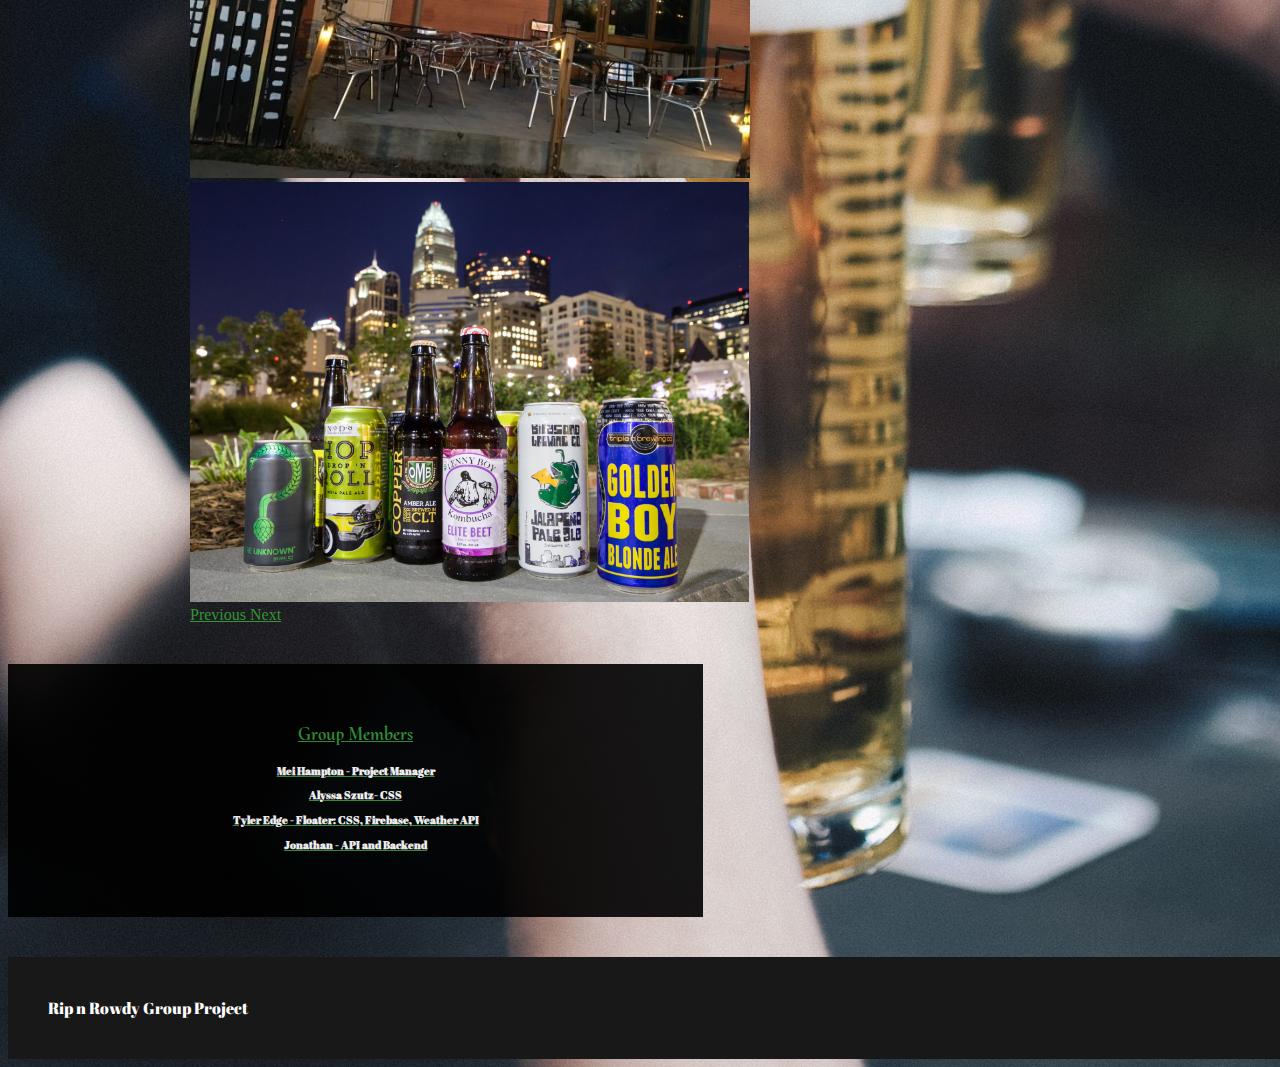
==== commit 5cf42787: "css color changes" ====
--- a/index.html
+++ b/index.html
@@ -81,8 +81,8 @@
   <a href="contact.html">
     <div class="container infoContainer">
       <div class="row">
-        <div class="col topRow">
-          <h3><strong>Group Members</strong></h3>
+        <div class="col">
+          <h3 class="turnGreen"><strong>Group Members</strong></h3>
 
         </div>
       </div>
--- a/assets/css/style.css
+++ b/assets/css/style.css
@@ -193,5 +193,10 @@
 
 a {
   text-decoration-color: none;
-  color: green;
-}
+  color: rgb(53, 148, 53);
+}
+
+.turnGreen {
+  color: rgb(53, 148, 53);
+  font-style: bold;
+}
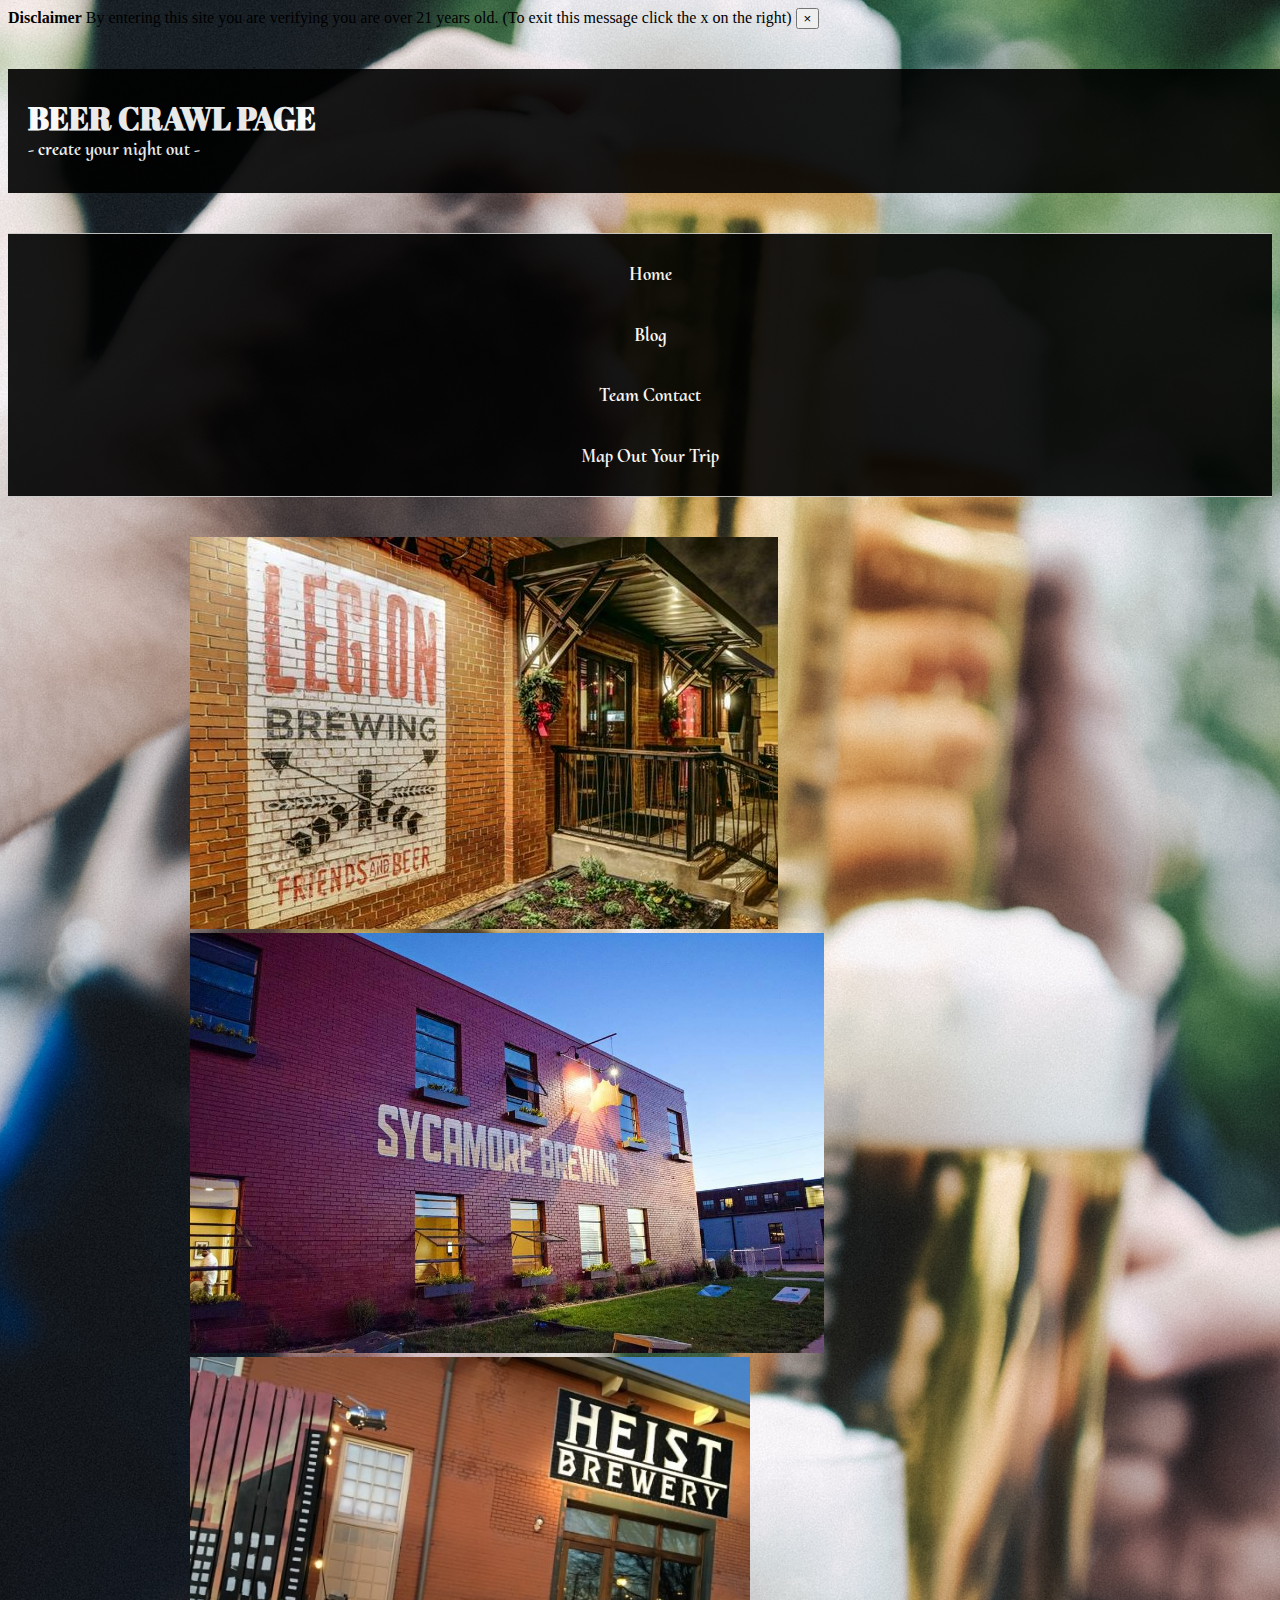
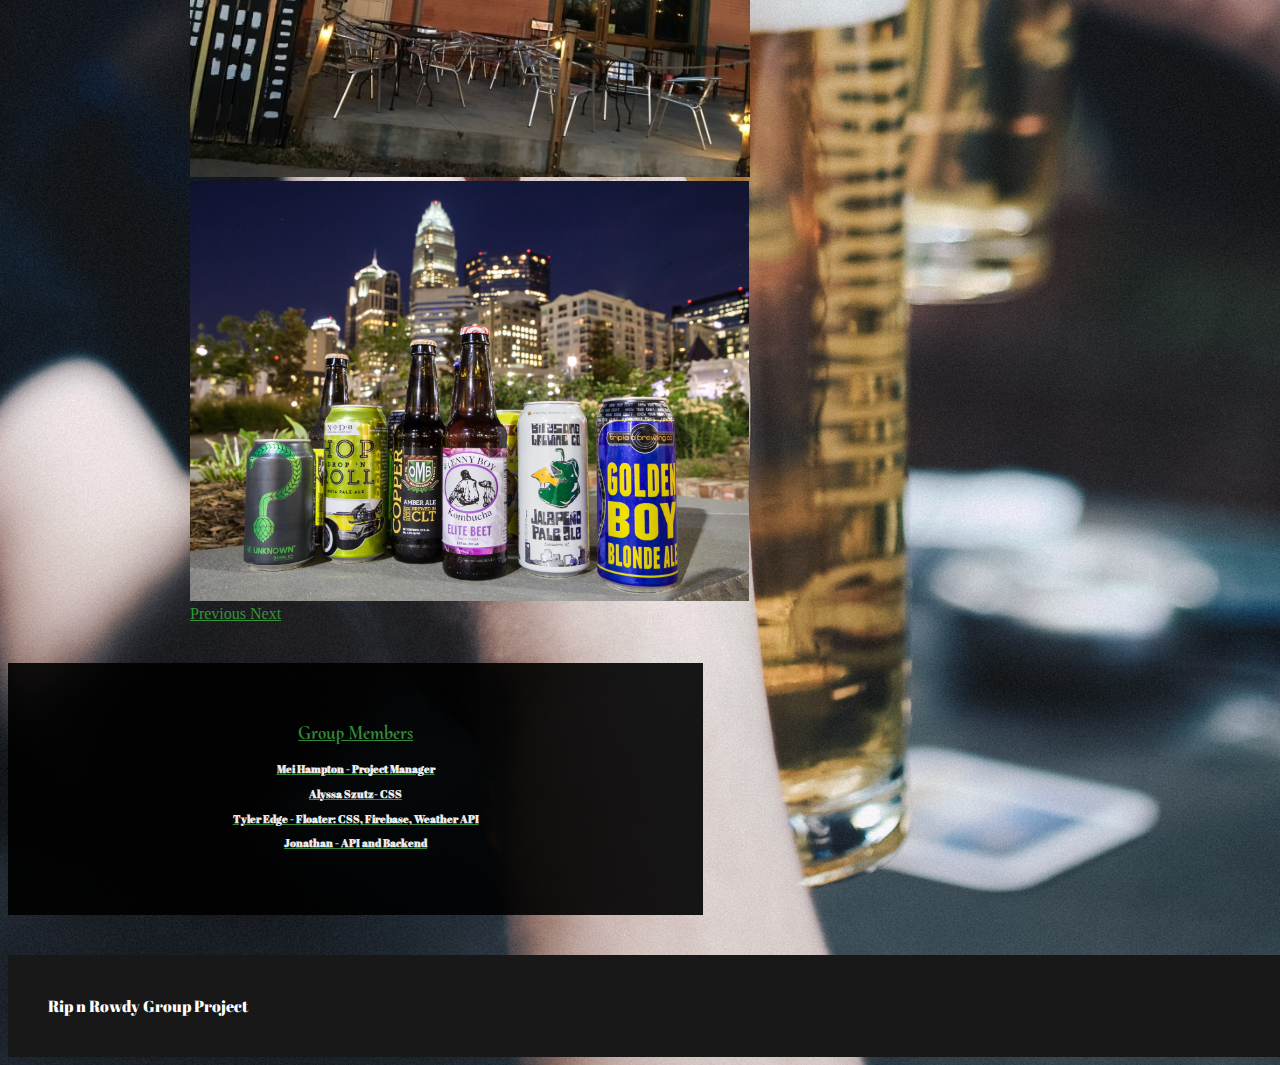
==== commit 565d98ba: "added age alert at top and css changes" ====
--- a/index.html
+++ b/index.html
@@ -20,13 +20,20 @@
 
 
 <body>
+    <div class="alert alert-danger alert-dismissible fade show" role="alert">
+        <strong>Disclaimer</strong> By entering this site you are verifying you are over 21 years old. (To exit this message click the x on the right)
+        <button type="button" class="close" data-dismiss="alert" aria-label="Close">
+          <span aria-hidden="true">&times;</span>
+        </button>
+      </div>
+
   <div class="container">
     <div class="bannerHead text-center">
       <h1 class="title">BEER CRAWL PAGE</h1>
       <h3 class="subtitle">- create your night out -</h3>
-      <h6 class="subtitle">*Disclaimer: By entering this site you are verifying you are over 21 years old. </h6>
     </div>
   </div>
+
 
   <ul class="nav">
     <li class="nav-item text-center">
--- a/assets/css/style.css
+++ b/assets/css/style.css
@@ -200,3 +200,19 @@
   color: rgb(53, 148, 53);
   font-style: bold;
 }
+
+.beerStoriesBody {
+padding-left: 25px;
+padding-right: 25px;
+}
+
+.tooltip .tooltiptext::after {
+  content: " ";
+  position: absolute;
+  top: 100%; /* At the bottom of the tooltip */
+  left: 50%;
+  margin-left: -5px;
+  border-width: 5px;
+  border-style: solid;
+  border-color: black transparent transparent transparent;
+}